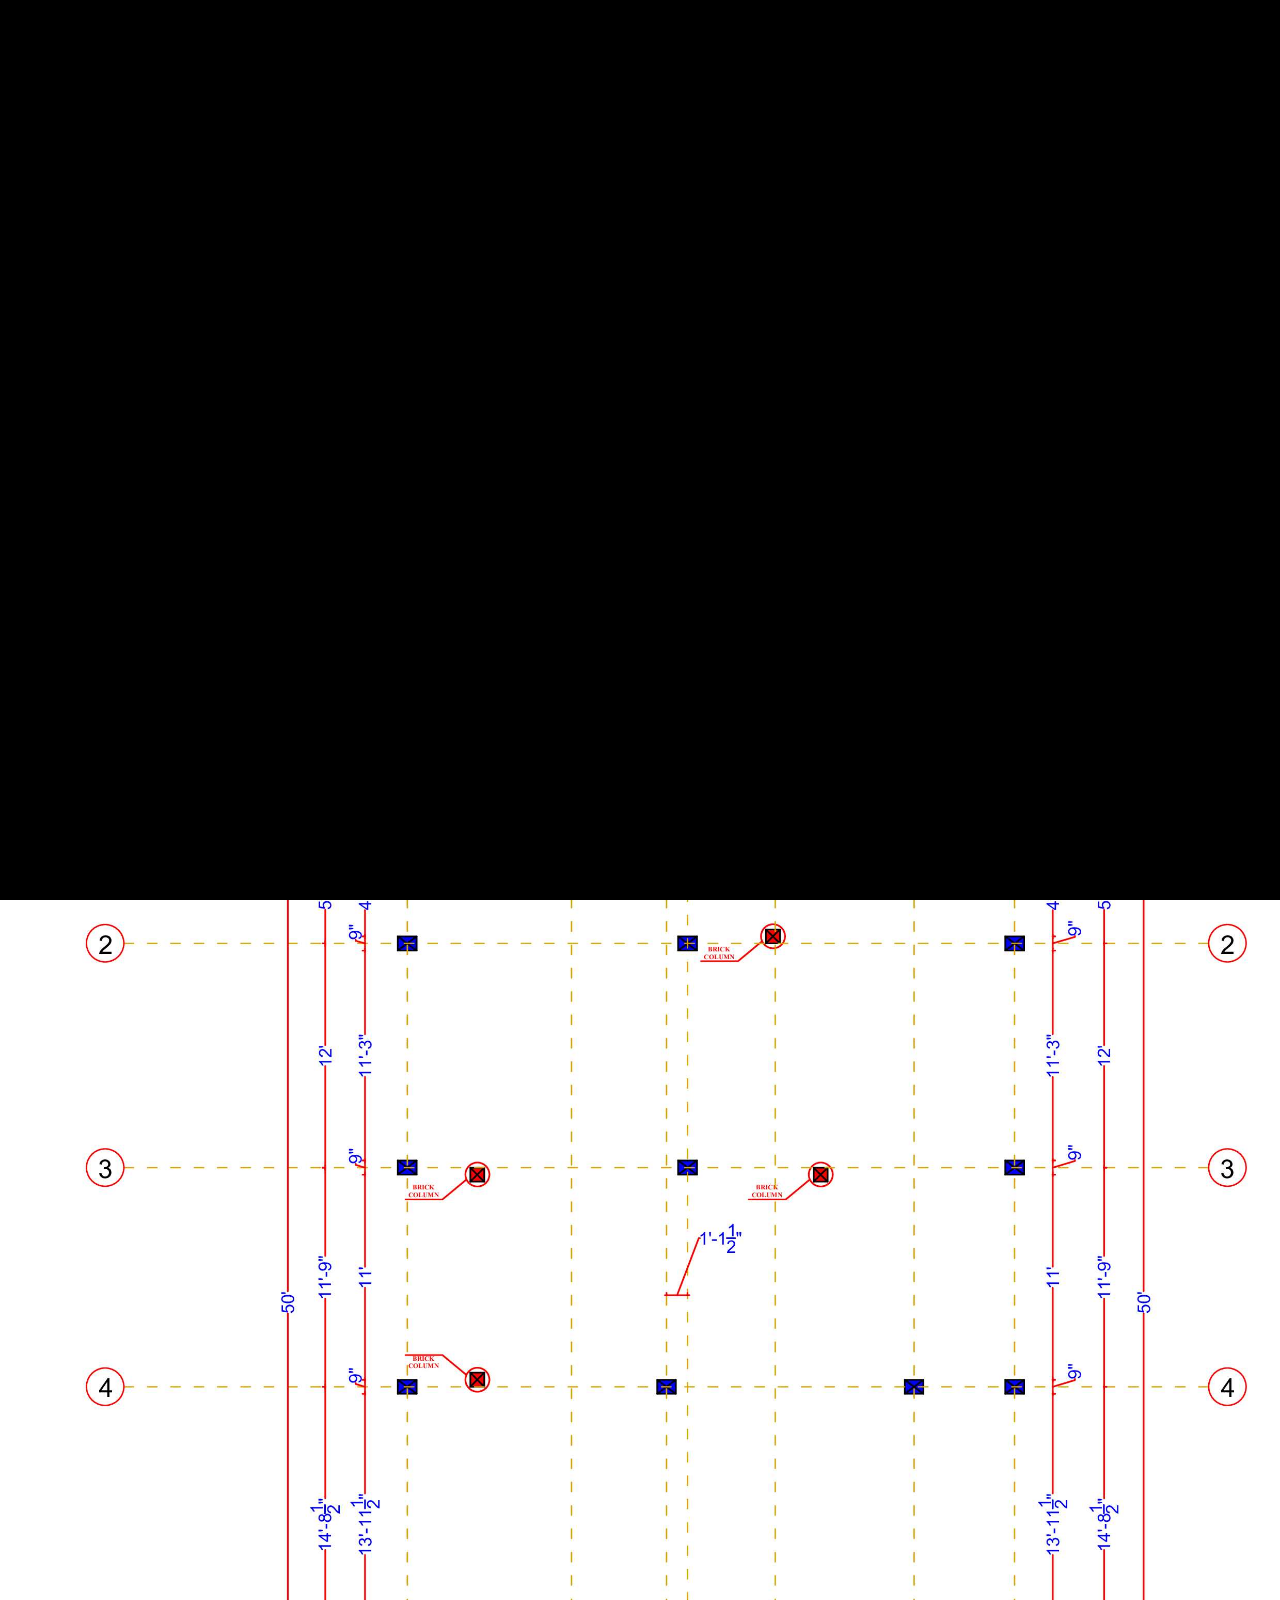
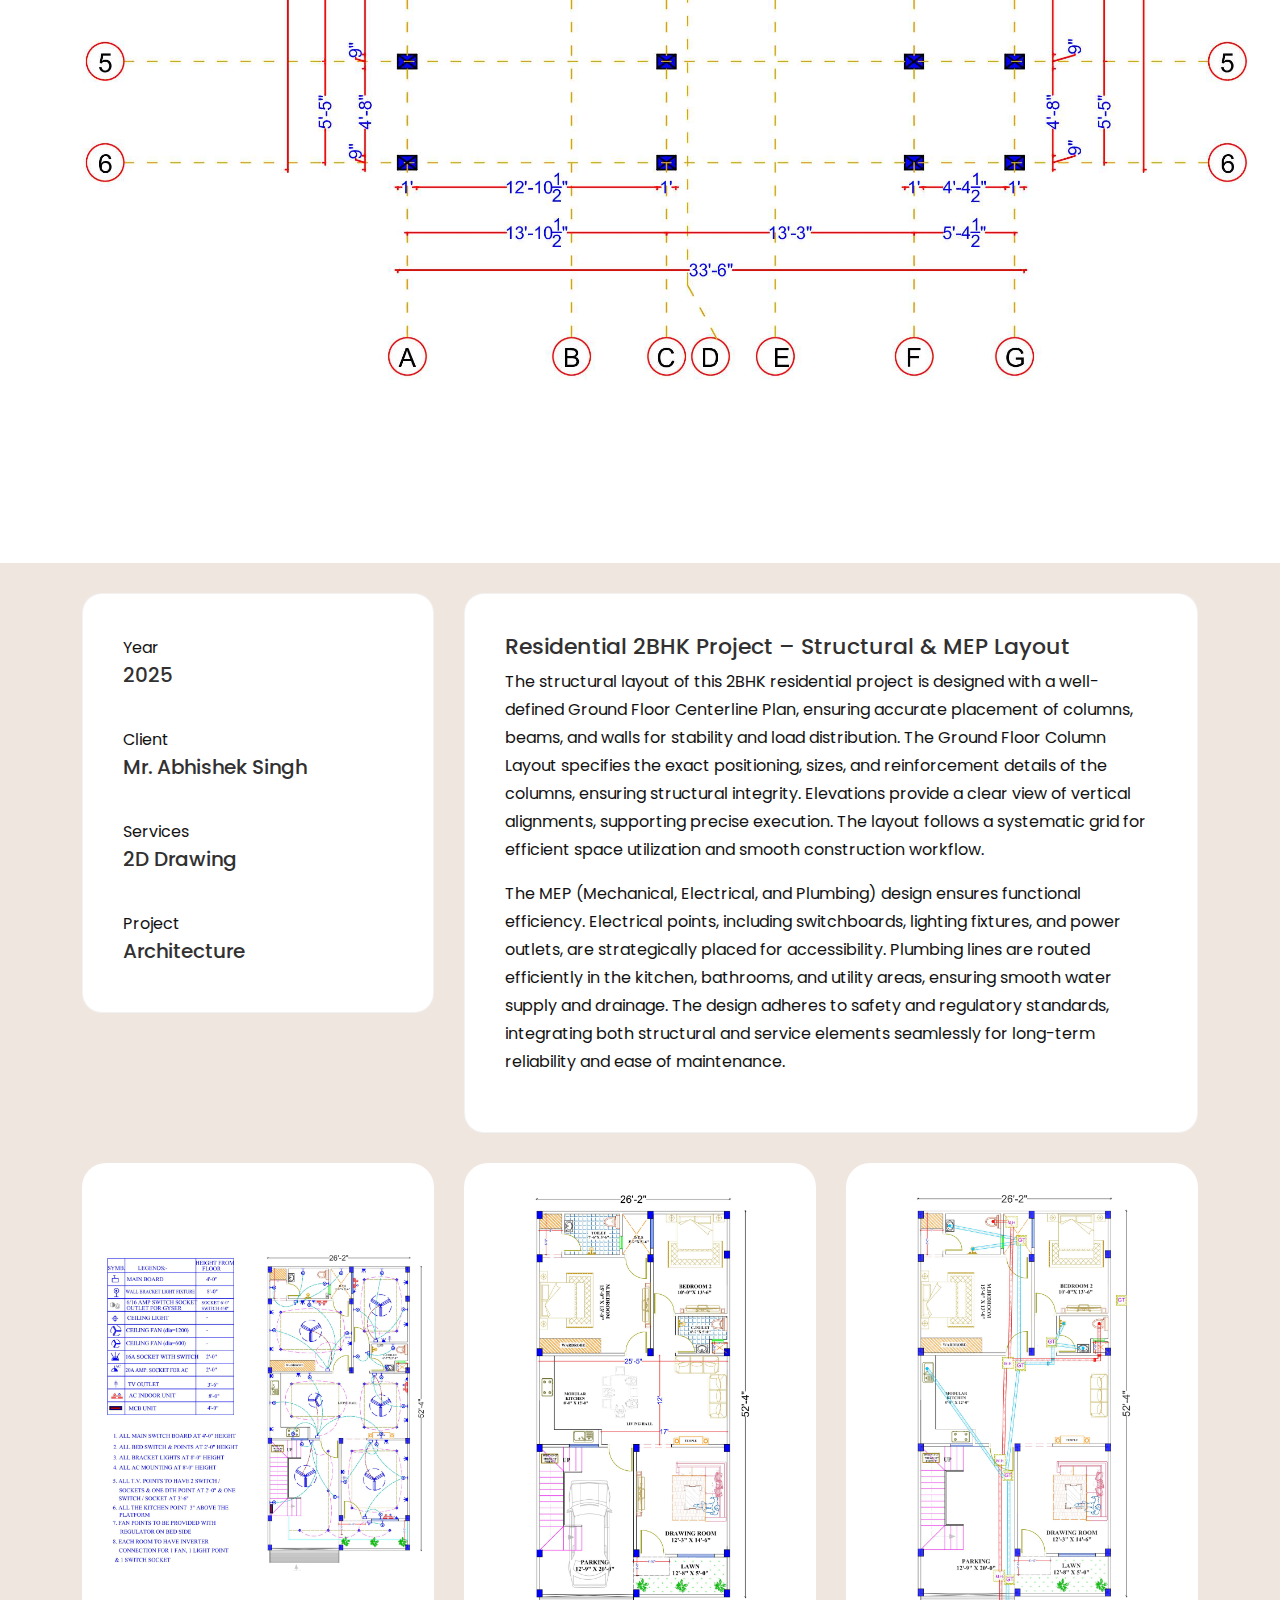
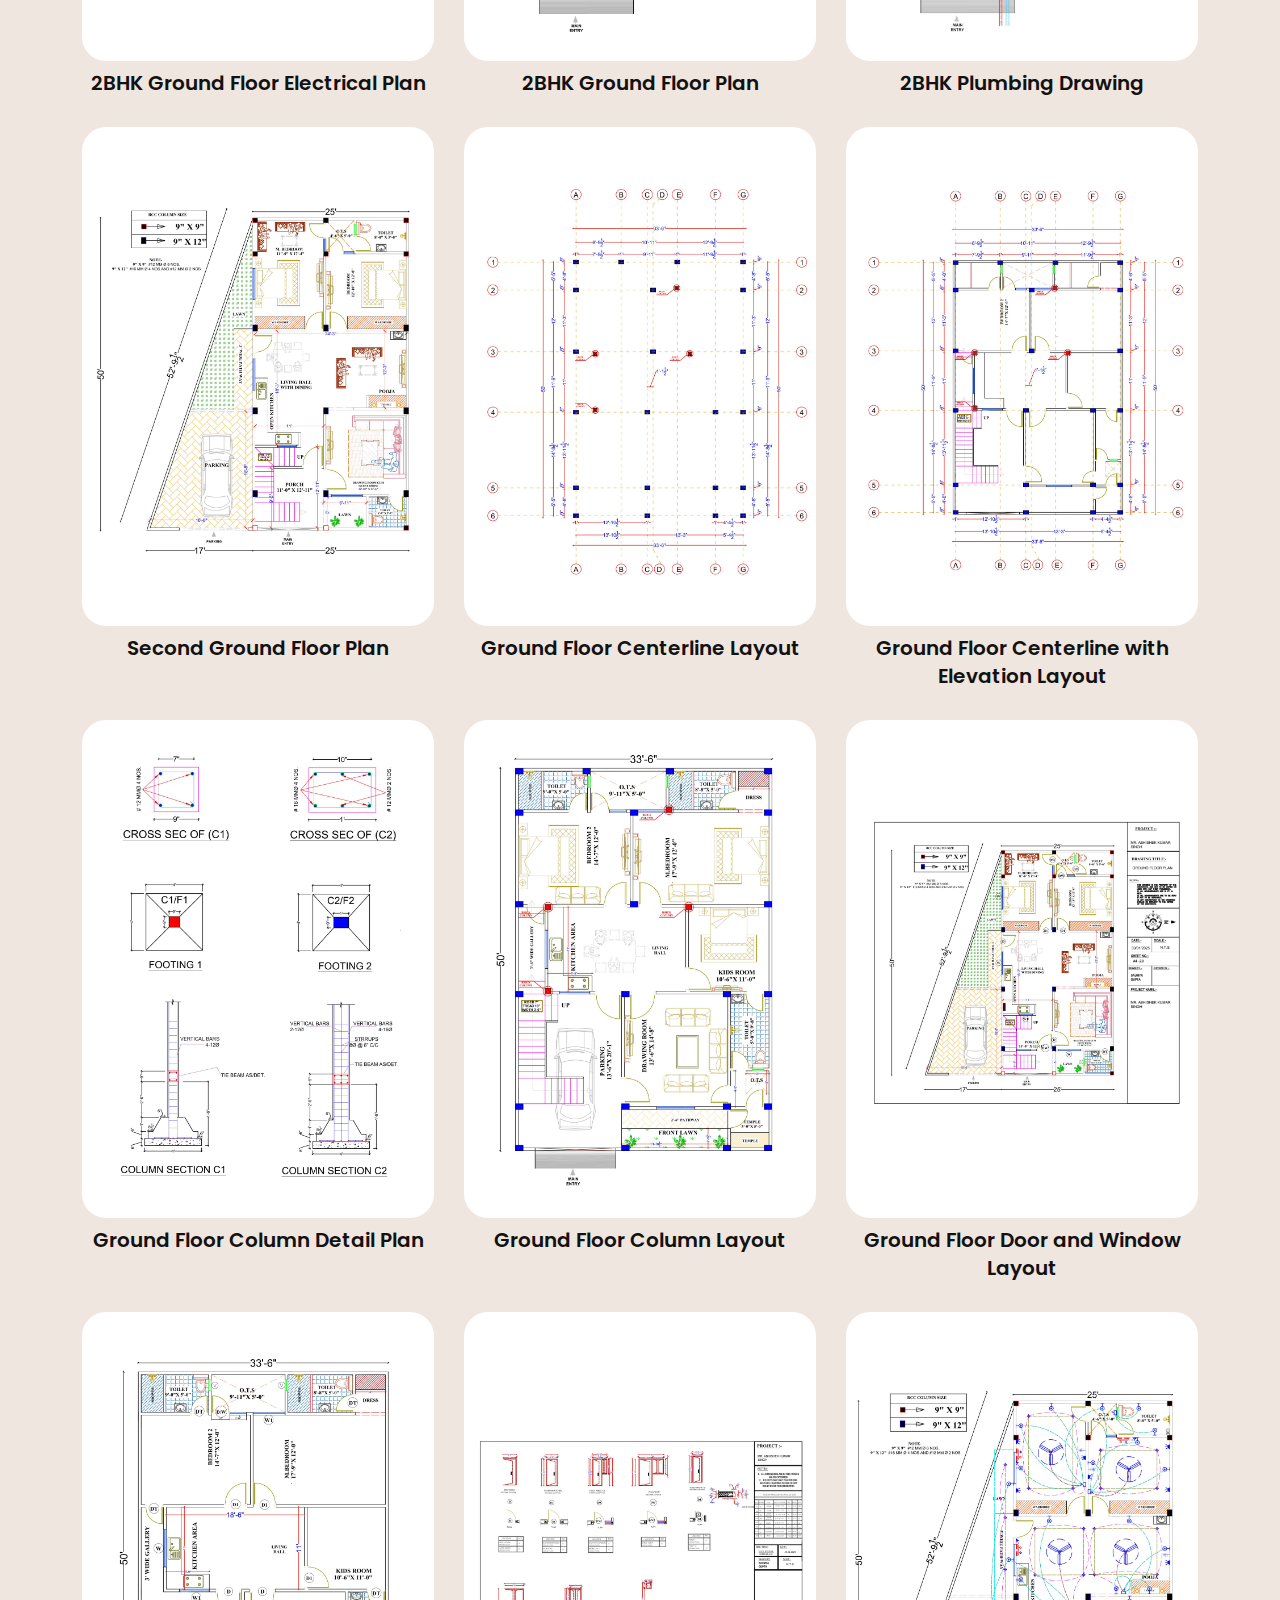
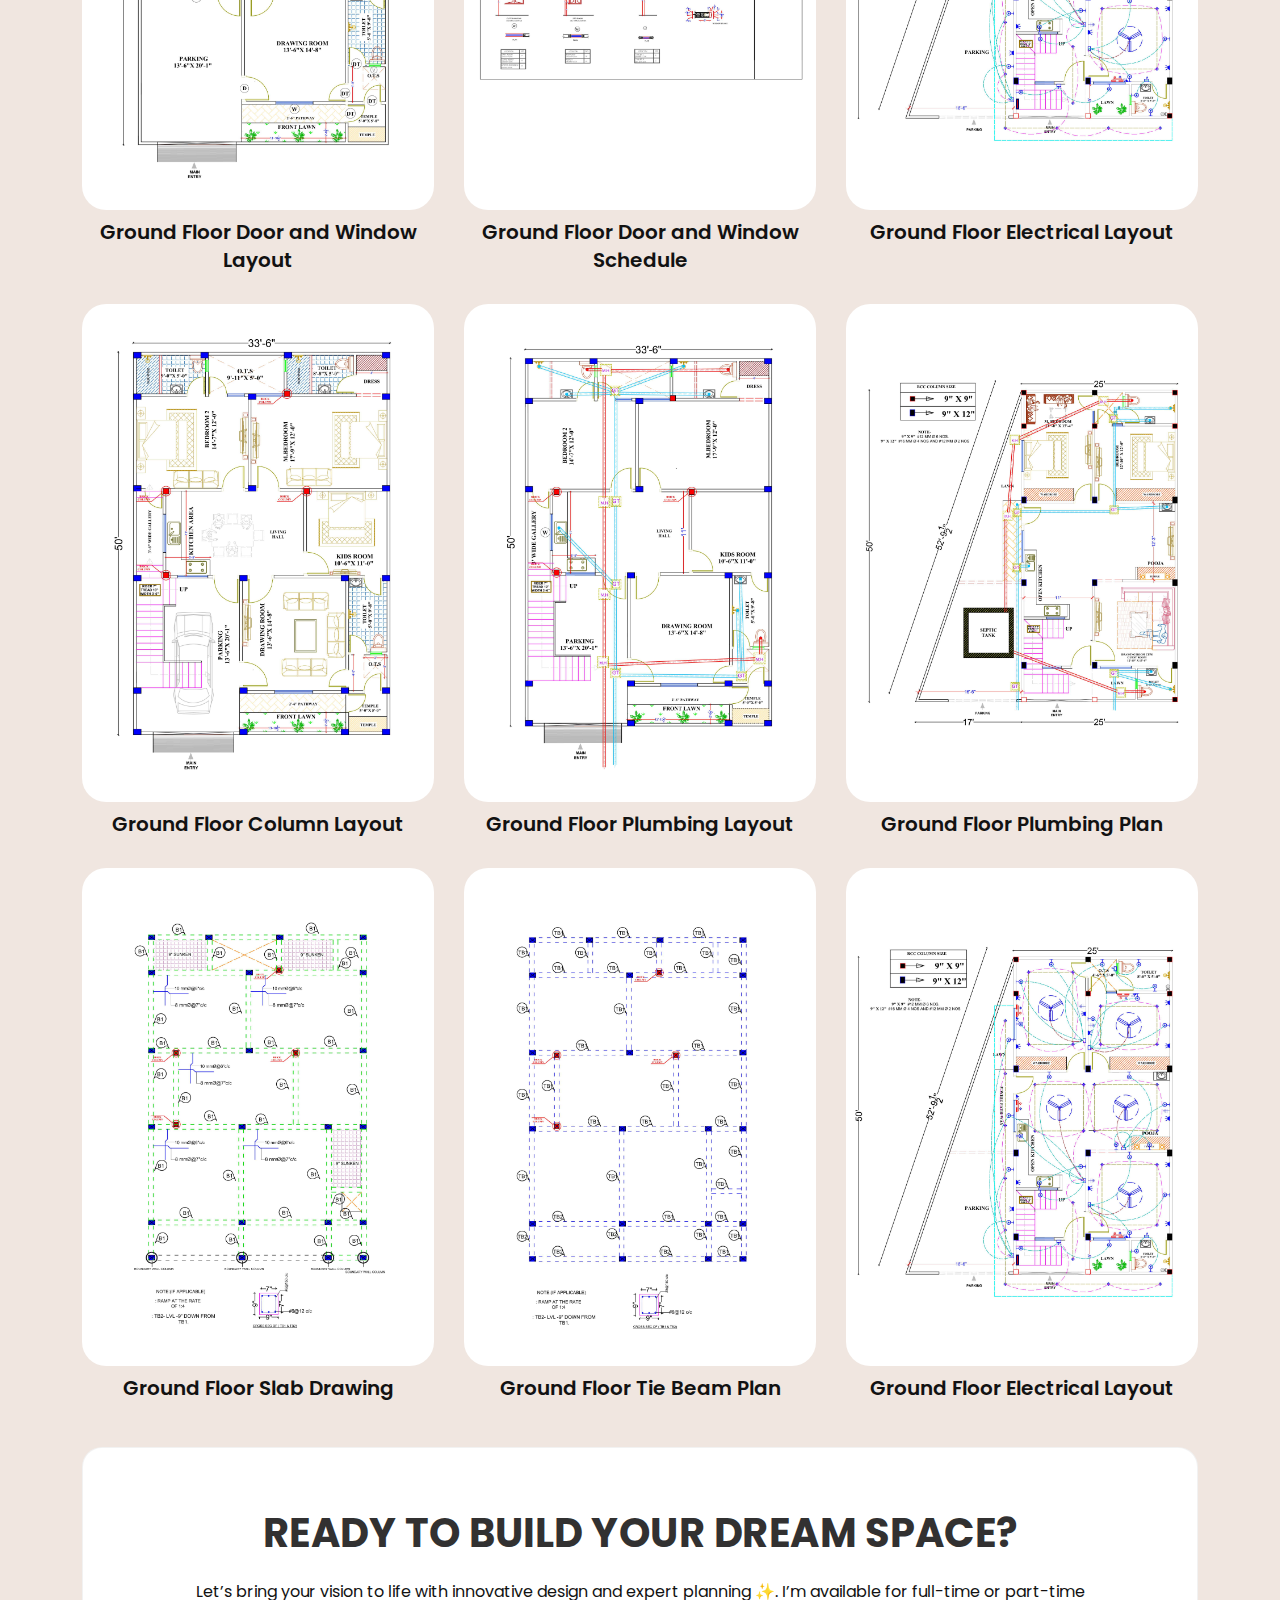
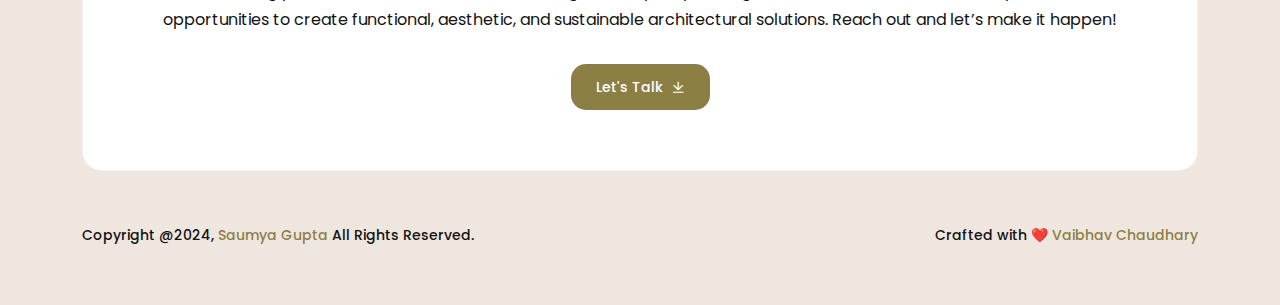
==== residential-2bhk.html @ 37f5a4ab "df" ====
<!DOCTYPE html>
<html lang="en">


<!-- Mirrored from wphtml.com/html/tf/Saumya Gupta/ by HTTrack Website Copier/3.x [XR&CO'2014], Mon, 09 Dec 2024 16:13:23 GMT -->

<head>
    <!-- META -->
    <meta charset="utf-8">
    <meta http-equiv="X-UA-Compatible" content="IE=edge">
    <meta name="viewport" content="width=device-width, initial-scale=1">
    <meta name="description" content="Saumya Gupta - Creative Portfolio Showcase Template">
    <meta name="keywords"
        content="personal, portfolio new, html, one page, bootstrap, new html template, design, creative, onepage, clean, modern">
    <meta name="author" content="Themesvila">
    <!-- PAGE TITLE -->
    <title>Saumya Gupta - Personal Portfolio</title>
    <!-- FAV ICON -->
    <link rel="apple-touch-icon" href="assets/images/favi.svg">
    <link rel="shortcut icon" type="image/png" href="assets/images/favi.svg">
    <!-- ALL GOOGLE FONTS -->
    <link rel="preconnect" href="https://fonts.googleapis.com/">
    <link rel="preconnect" href="https://fonts.gstatic.com/" crossorigin>
    <link
        href="https://fonts.googleapis.com/css2?family=Poppins:ital,wght@0,100;0,200;0,300;0,400;0,500;0,600;0,700;0,800;0,900;1,100;1,200;1,300;1,400;1,500;1,600;1,700;1,800;1,900&amp;display=swap"
        rel="stylesheet">
    <!-- BOOTSTRAP CSS -->
    <link rel="stylesheet" href="assets/css/bootstrap.min.css" />
    <!-- FONT AWESOME CSS -->
    <link rel="stylesheet" href="assets/fonts/remixicon.css" />
    <!-- MAGNIFIC CSS -->
    <link rel="stylesheet" href="assets/css/magnific-popup.css">
    <!-- NICE SELECT CSS -->
    <link rel="stylesheet" href="assets/css/nice-select.min.css" />
    <!-- ANIMATE CSS -->
    <link rel="stylesheet" href="assets/css/animate.min.css" />
    <!-- SLICK CSS -->
    <link rel="stylesheet" href="assets/css/slick.min.css" />
    <!-- SPACING CSS -->
    <link rel="stylesheet" href="assets/css/spacing.css" />
    <!-- MAIN STYLE CSS -->
    <link rel="stylesheet" href="assets/css/style.css" />
    <!-- RESPONSIVE CSS -->
    <link rel="stylesheet" href="assets/css/responsive.css">
    <!-- HTML5 shim and Respond.js IE8 support of HTML5 elements and media queries -->
    <!-- WARNING: Respond.js doesn't work if you view the page via file:// -->
    <!--[if lt IE 9]>
      <script src="https://oss.maxcdn.com/html5shiv/3.7.2/html5shiv.min.js"></script>
      <script src="https://oss.maxcdn.com/respond/1.4.2/respond.min.js"></script>
    <![endif]-->
</head>

<body>
    <!-- START PRELOADER AREA-->
    <div class="preloader">
        <svg viewbox="0 0 1000 1000" preserveaspectratio="none">
            <path id="preloaderSvg" d="M0,1005S175,995,500,995s500,5,500,5V0H0Z"></path>
        </svg>
        <div class="preloader-heading">
            <div class="load-text">
                <span>S</span>
                <span>a</span>
                <span>u</span>
                <span>m</span>
                <span>y</span>
                <span>a</span>
                <span></span>
                <span>G</span>
                <span>u</span>
                <span>p</span>
                <span>t</span>
                <span>a</span>
            </div>
        </div>
    </div>
    <!-- END PRELOADER AREA -->
    <!-- START MENU DESIGN AREA -->
    <header class="main-header">
        <div class="header-upper">
            <div class="container">
                <div class="header-inner d-flex align-items-center">
                    <!-- START LOGO DESIGN AREA -->
                    <div class="logo-outer">
                        <div class="logo">
                            <a href="index-2.html"><img src="assets/images/logo.png" alt="Logo" title="Logo" /></a>
                        </div>
                    </div>
                    <!-- / END LOGO DESIGN AREA -->
                    <!-- START NAV DESIGN AREA -->
                    <div class="nav-outer clearfix mx-auto">
                        <!-- Main Menu -->
                        <nav class="main-menu navbar-expand-lg">
                            <div class="navbar-header">
                                <div class="mobile-logo">
                                    <a href="index-2.html">
                                        <img src="assets/images/logo.png" alt="Logo" title="Logo" />
                                    </a>
                                </div>
                                <!-- Toggle Button -->
                                <button type="button" class="navbar-toggle" data-bs-toggle="collapse" data-bs-target=".navbar-collapse">
                                    <span class="icon-bar"></span>
                                    <span class="icon-bar"></span>
                                    <span class="icon-bar"></span>
                                </button>
                            </div>
                            <div class="navbar-collapse collapse">
                                <ul class="navigation onepage clearfix">
                                    <li><a class="nav-link-click" href="index-2.html#about">about</a></li>
                                    <li><a class="nav-link-click" href="index-2.html#service">services</a></li>
                                    <li><a class="nav-link-click" href="index-2.html#works">works</a></li>
                                    <li><a class="nav-link-click" href="index-2.html#pricing">Pricing</a></li>
                                    <li><a class="nav-link-click" href="index-2.html#blog">Blog</a></li>
                                    <li><a class="nav-link-click" href="index-2.html#contact">Contact</a></li>
                                </ul>
                            </div>
                        </nav>
                        <!-- / END NAV DESIGN AREA -->
                    </div>
                    <div class="menu-btns">
                        <a href="index-2.html#contact" class="theme-btn">Hire Me<i class="ri-shake-hands-line"></i></a>
                    </div>
                </div>
            </div>
        </div>
    </header>
    <!-- / END MENU DESIGN AREA -->
    <!-- START SINGLE PAGE DETAILS DESIGN AREA -->
    <div class="single-project-page-design">
        <div class="container">
            <div class="row">
                <div class="col-lg-12 text-center pb-30">
                    <h1>Residential Project (2BHK)</h1>
                        <p>2D Drawing - Saumya Gupta</p>
                </div>
            </div>
        </div>
        <div class="single-project-image">
            <img src="assets/images/project1/GF CENTERLINE LAYOUT.jpg" alt="image">
        </div>
        <div class="container pt-30">
            <div class="row">
                <div class="col-lg-4">
                    <!-- START SINGLE LEFT DESIGN AREA -->
                    <div class="single-project-page-left wow fadeInUp delay-0-2s">
                        <div class="single-info">
                            <p>Year</p>
                            <h3>2025</h3>
                        </div>
                        <div class="single-info">
                            <p>Client</p>
                            <h3>Mr. Abhishek Singh</h3>
                        </div>
                        <div class="single-info">
                            <p>Services</p>
                            <h3>2D Drawing</h3>
                        </div>
                        <div class="single-info">
                            <p>Project</p>
                            <h3>Architecture</h3>
                        </div>
                    </div>
                    <!-- / END SINGLE LEFT DESIGN AREA -->
                </div>
                <!-- START SINGLE RIGHT DESIGN AREA -->
                <div class="col-lg-8">
                    <div class="single-project-page-right wow fadeInUp delay-0-4s">
                        <h2>
                            Residential 2BHK Project – Structural & MEP Layout
                        </h2>
                        <p>The structural layout of this 2BHK residential project is designed with a well-defined Ground Floor Centerline Plan, ensuring accurate placement of columns, beams, and walls for stability and load distribution. The Ground Floor Column Layout specifies the exact positioning, sizes, and reinforcement details of the columns, ensuring structural integrity. Elevations provide a clear view of vertical alignments, supporting precise execution. The layout follows a systematic grid for efficient space utilization and smooth construction workflow.</p> 
                        <p>The MEP (Mechanical, Electrical, and Plumbing) design ensures functional efficiency. Electrical points, including switchboards, lighting fixtures, and power outlets, are strategically placed for accessibility. Plumbing lines are routed efficiently in the kitchen, bathrooms, and utility areas, ensuring smooth water supply and drainage. The design adheres to safety and regulatory standards, integrating both structural and service elements seamlessly for long-term reliability and ease of maintenance.</p> 
                    </div>
                </div>
                <!-- / END SINGLE RIGHT DESIGN AREA -->
            </div>
            <!-- START SINGLE PAGE GALLERY DESIGN AREA -->
            <div class="row pt-30">
                <div class="col-lg-6 col-xl-4 col-12">
                    <div class="single-image wow fadeInUp delay-0-2s">
                        <img src="assets/images/project1/2BHK GF ELECTRICAL PLAN.jpg" alt="gallery">
                        <p>2BHK Ground Floor Electrical Plan</p>
                    </div>
                </div>
                <div class="col-lg-6 col-xl-4 col-12">
                    <div class="single-image wow fadeInUp delay-0-4s">
                        <img src="assets/images/project1/2BHK GF PLAN.jpg" alt="gallery">
                        <p>2BHK Ground Floor Plan</p>
                    </div>
                </div>
                <div class="col-lg-6 col-xl-4 col-12">
                    <div class="single-image wow fadeInUp delay-0-6s">
                        <img src="assets/images/project1/2BHK PLUMBING DRW.jpg" alt="gallery">
                        <p>2BHK Plumbing Drawing</p>
                    </div>
                </div>
                <div class="col-lg-6 col-xl-4 col-12">
                    <div class="single-image wow fadeInUp delay-0-8s">
                        <img src="assets/images/project1/2ND GF PLAN.jpg" alt="gallery">
                        <p>Second Ground Floor Plan</p>
                    </div>
                </div>
                <div class="col-lg-6 col-xl-4 col-12">
                    <div class="single-image wow fadeInUp delay-0-2s">
                        <img src="assets/images/project1/GF CENTERLINE LAYOUT.jpg" alt="gallery">
                        <p>Ground Floor Centerline Layout</p>
                    </div>
                </div>
                <div class="col-lg-6 col-xl-4 col-12">
                    <div class="single-image wow fadeInUp delay-0-4s">
                        <img src="assets/images/project1/GF CENTRLN WITH ELEVATION LAYOUT.jpg" alt="gallery">
                        <p>Ground Floor Centerline with Elevation Layout</p>
                    </div>
                </div>
                <div class="col-lg-6 col-xl-4 col-12">
                    <div class="single-image wow fadeInUp delay-0-6s">
                        <img src="assets/images/project1/GF COLUMN DETAIL PLAN.jpg" alt="gallery">
                        <p>Ground Floor Column Detail Plan</p>
                    </div>
                </div>
                <div class="col-lg-6 col-xl-4 col-12">
                    <div class="single-image wow fadeInUp delay-0-8s">
                        <img src="assets/images/project1/GF COLUMN LAYOUT.jpg" alt="gallery">
                        <p>Ground Floor Column Layout</p>
                    </div>
                </div>
                <div class="col-lg-6 col-xl-4 col-12">
                    <div class="single-image wow fadeInUp delay-0-8s">
                        <img src="assets/images/project1/GF DW LAYOUT.jpg" alt="gallery">
                        <p>Ground Floor Door and Window Layout</p>
                    </div>
                </div>
                <div class="col-lg-6 col-xl-4 col-12">
                    <div class="single-image wow fadeInUp delay-0-2s">
                        <img src="assets/images/project1/GF- DW LAYOUT.jpg" alt="gallery">
                        <p>Ground Floor Door and Window Layout</p>
                    </div>
                </div>
                <div class="col-lg-6 col-xl-4 col-12">
                    <div class="single-image wow fadeInUp delay-0-4s">
                        <img src="assets/images/project1/GF DW SCHEDULE.jpg" alt="gallery">
                        <p>Ground Floor Door and Window Schedule</p>
                    </div>
                </div>
                <div class="col-lg-6 col-xl-4 col-12">
                    <div class="single-image wow fadeInUp delay-0-6s">
                        <img src="assets/images/project1/GF ELECTRIC.jpg" alt="gallery">
                        <p>Ground Floor Electrical Layout</p>
                    </div>
                </div>
                <div class="col-lg-6 col-xl-4 col-12">
                    <div class="single-image wow fadeInUp delay-0-8s">
                        <img src="assets/images/project1/GF COLUMN LAYOUT.jpg" alt="gallery">
                        <p>Ground Floor Column Layout</p>
                    </div>
                </div>
                <div class="col-lg-6 col-xl-4 col-12">
                    <div class="single-image wow fadeInUp delay-0-2s">
                        <img src="assets/images/project1/GF PLUMBING LAYOUT.jpg" alt="gallery">
                        <p>Ground Floor Plumbing Layout</p>
                    </div>
                </div>
                <div class="col-lg-6 col-xl-4 col-12">
                    <div class="single-image wow fadeInUp delay-0-4s">
                        <img src="assets/images/project1/GF PLUMBING PLAN.jpg" alt="gallery">
                        <p>Ground Floor Plumbing Plan</p>
                    </div>
                </div>
                <div class="col-lg-6 col-xl-4 col-12">
                    <div class="single-image wow fadeInUp delay-0-6s">
                        <img src="assets/images/project1/GF SLAB DRW.jpg" alt="gallery">
                        <p>Ground Floor Slab Drawing</p>
                    </div>
                </div>
                <div class="col-lg-6 col-xl-4 col-12">
                    <div class="single-image wow fadeInUp delay-0-8s">
                        <img src="assets/images/project1/GF TIE BEAM PLAN.jpg" alt="gallery">
                        <p>Ground Floor Tie Beam Plan</p>
                    </div>
                </div>
                <div class="col-lg-6 col-xl-4 col-12">
                    <div class="single-image wow fadeInUp delay-0-8s">
                        <img src="assets/images/project1/GF ELECTRIC.jpg" alt="gallery">
                        <p>Ground Floor Electrical Layout</p>
                    </div>
                </div>
            </div>
            
            <!--  / END SINGLE PAGE GALLERY DESIGN AREA -->
        </div>
    </div>
    <!-- / END SINGLE PAGE DETAILS DESIGN AREA -->
    <!-- START CALL TO ACTION DESIGN AREA -->
    <section class="call-to-action-area">
        <div class="container">
            <div class="row">
                <!-- START ABOUT TEXT DESIGN AREA -->
                <div class="col-lg-12">
                    <div class="about-content-part call-to-action-part wow fadeInUp delay-0-2s text-center">
                        <h2>Ready to Build Your Dream Space?</h2>
                        <p>Let’s bring your vision to life with innovative design and expert planning ✨. I’m available for full-time or part-time opportunities to create functional, aesthetic, and sustainable architectural solutions. Reach out and let’s make it happen!
                        </p>
                        <div class="hero-btns">
                            <a href="contact.html" class="theme-btn">Let's Talk <i class="ri-download-line"></i></a>
                        </div>
                    </div>
                </div>
                <!-- / END ABOUT TEXT DESIGN AREA -->
            </div>
        </div>
    </section>
    <!--  // END CALL TO ACTION DESIGN AREA -->
    <!-- START FOOTER DESIGN AREA -->
    <footer class="main-footer">
        <div class="footer-bottom pt-50 pb-40">
            <div class="container">
                <div class="row">
                    <div class="col-lg-6">
                        <div class="copyright-text">
                            <p>
                                Copyright @2024, <a href="#">Saumya Gupta</a> All
                                Rights Reserved.
                            </p>
                        </div>
                    </div>
                    <div class="col-lg-6">
                        <div class="copyright-text extra-copyright">
                            <p>
                                Crafted with ❤️ <a href="https://vaibhavdevpro.github.io/">Vaibhav Chaudhary</a>
                            </p>
                        </div>
                    </div>
                </div>
            </div>
        </div>
    </footer>
    <!-- / END FOOTER DESIGN AREA -->
    <!-- START SCROOL UP DESIGN AREA -->
    <div class="progress-wrap cursor-pointer">
        <i class="ri-arrow-up-double-line"></i>
        <svg class="progress-circle svg-content" width="100%" height="100%" viewBox="-1 -1 102 102">
            <path d="M50,1 a49,49 0 0,1 0,98 a49,49 0 0,1 0,-98" />
        </svg>
    </div>
    <!-- / END SCROOL UP DESIGN AREA -->
    <!-- JQUERY JS -->
    <script src="assets/js/jquery-3.7.1.min.js"></script>
    <!-- BOOTSTRAP JS-->
    <script src="assets/js/bootstrap.min.js"></script>
    <!-- APPEAR JS -->
    <script src="assets/js/appear.min.js"></script>
    <!-- GSAP JS -->
    <script src="assets/js/gsap.min.js"></script>
    <!-- MAGNIFICANT JS -->
    <script src="assets/js/jquery.magnific-popup.min.js"></script>
    <!-- SLICK JS-->
    <script src="assets/js/slick.min.js"></script>
    <!-- NICE SELECT JS-->
    <script src="assets/js/jquery.nice-select.min.js"></script>
    <!-- IMAGE LOADER JS-->
    <script src="assets/js/imagesloaded.pkgd.min.js"></script>
    <!-- ISOTOPE JS-->
    <script src="assets/js/isotope.pkgd.min.js"></script>
    <!--  WOW ANIMATION JS-->
    <script src="assets/js/wow.min.js"></script>
    <!-- SCRIPT JS-->
    <script src="assets/js/script.js"></script>
</body>


<!-- Mirrored from wphtml.com/html/tf/dorbesh/single-project.html by HTTrack Website Copier/3.x [XR&CO'2014], Mon, 09 Dec 2024 16:14:00 GMT -->
</html>
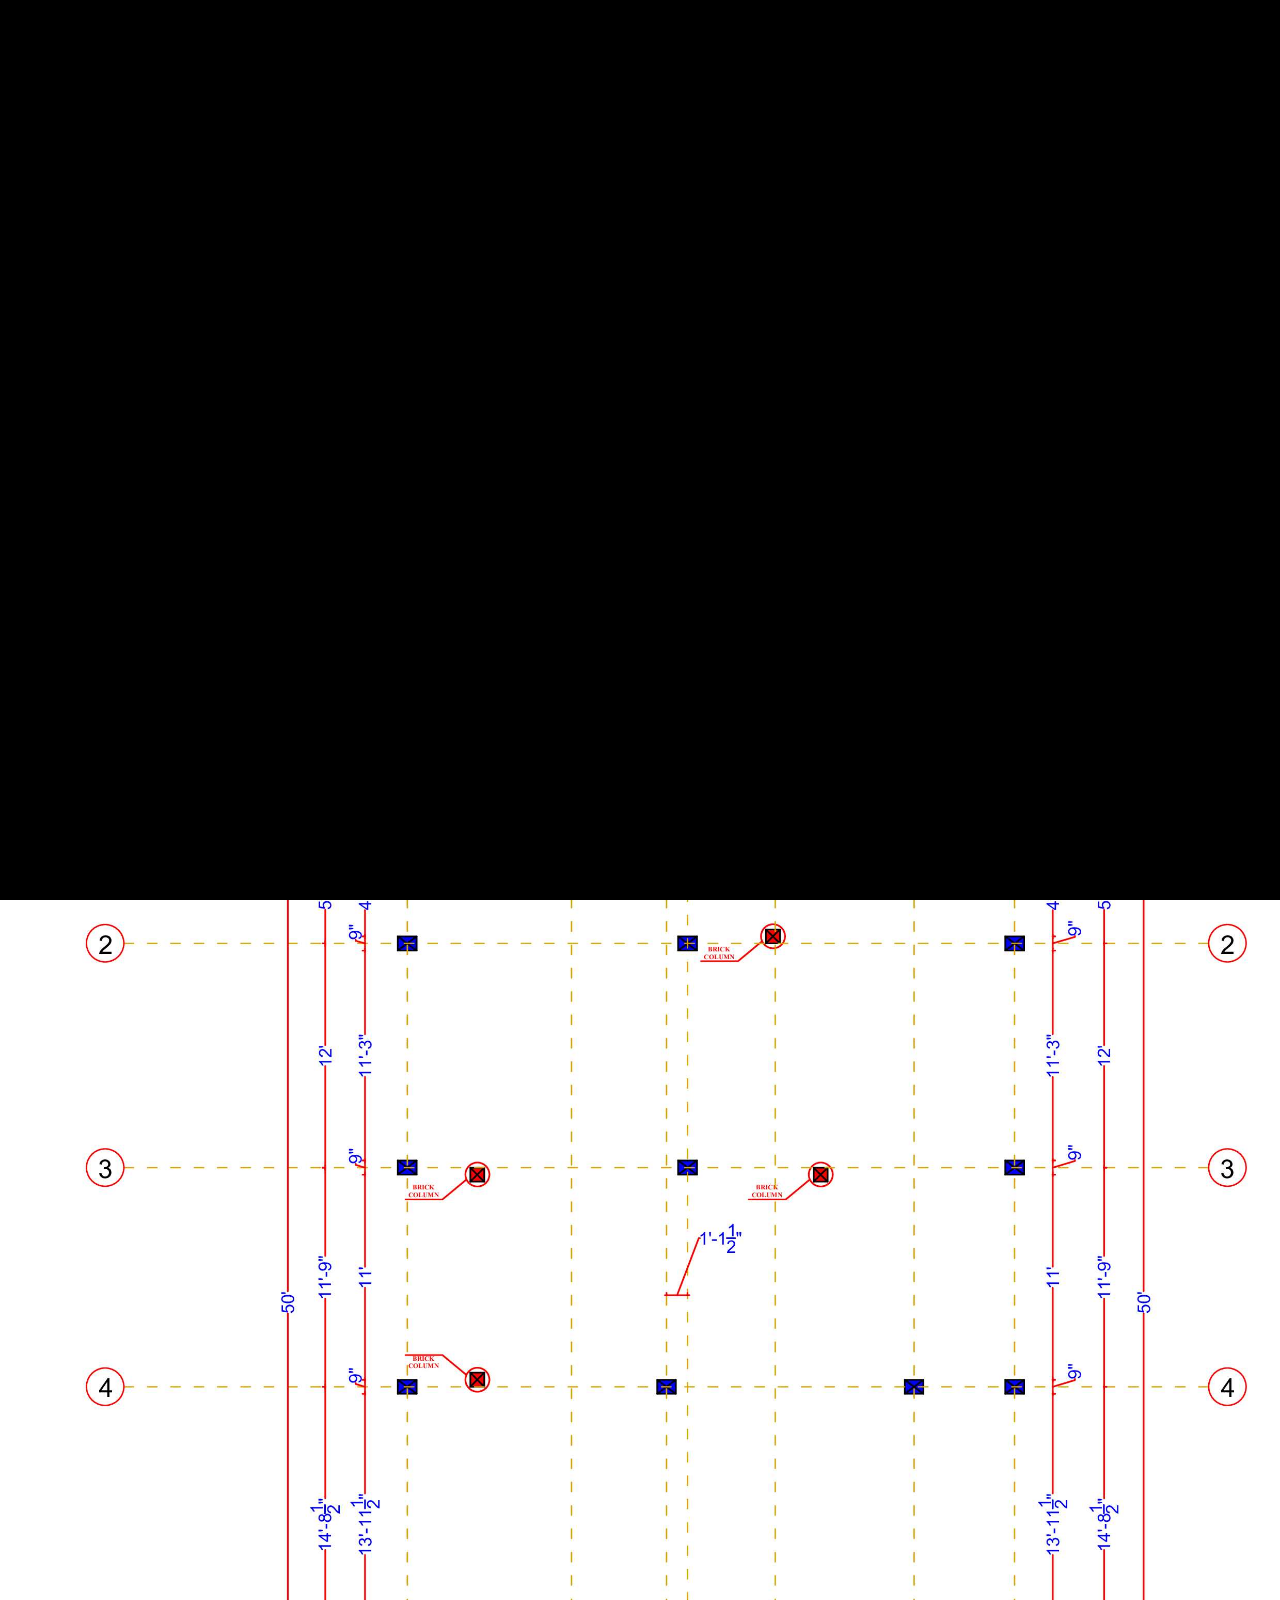
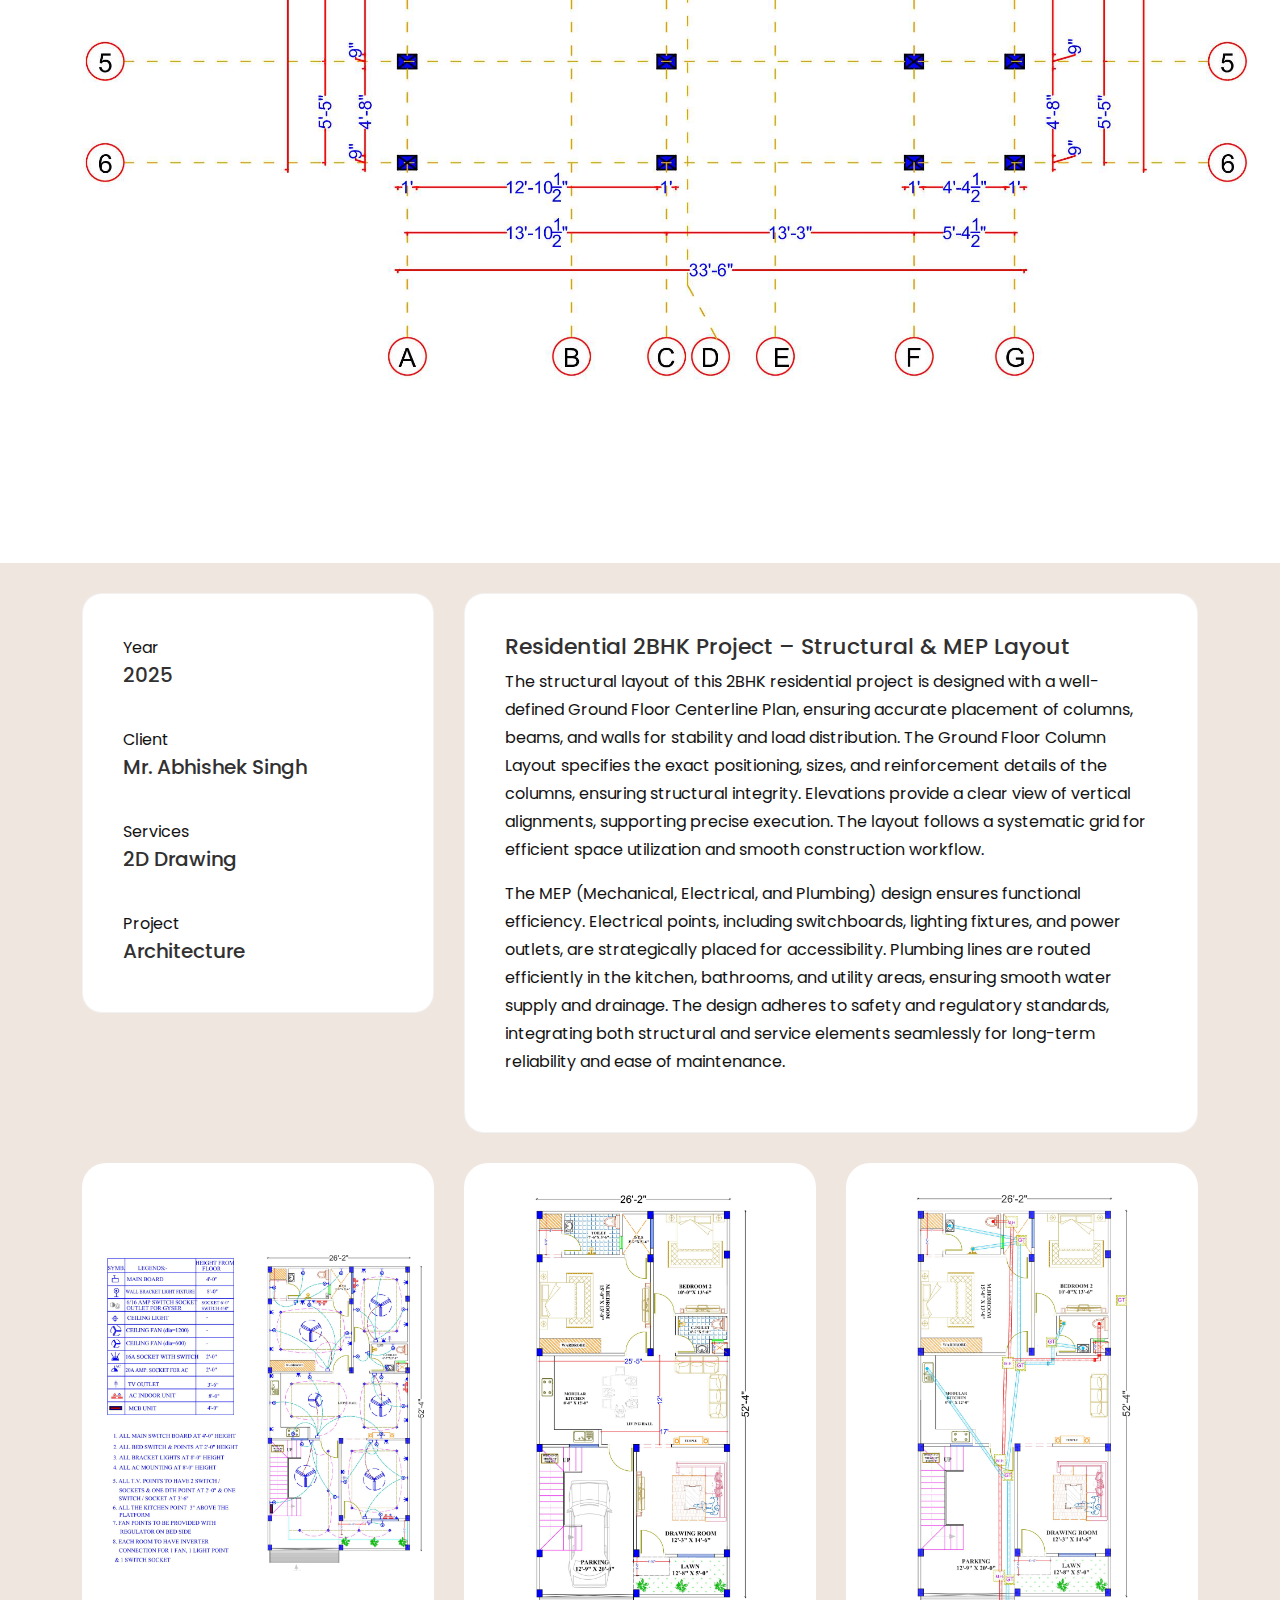
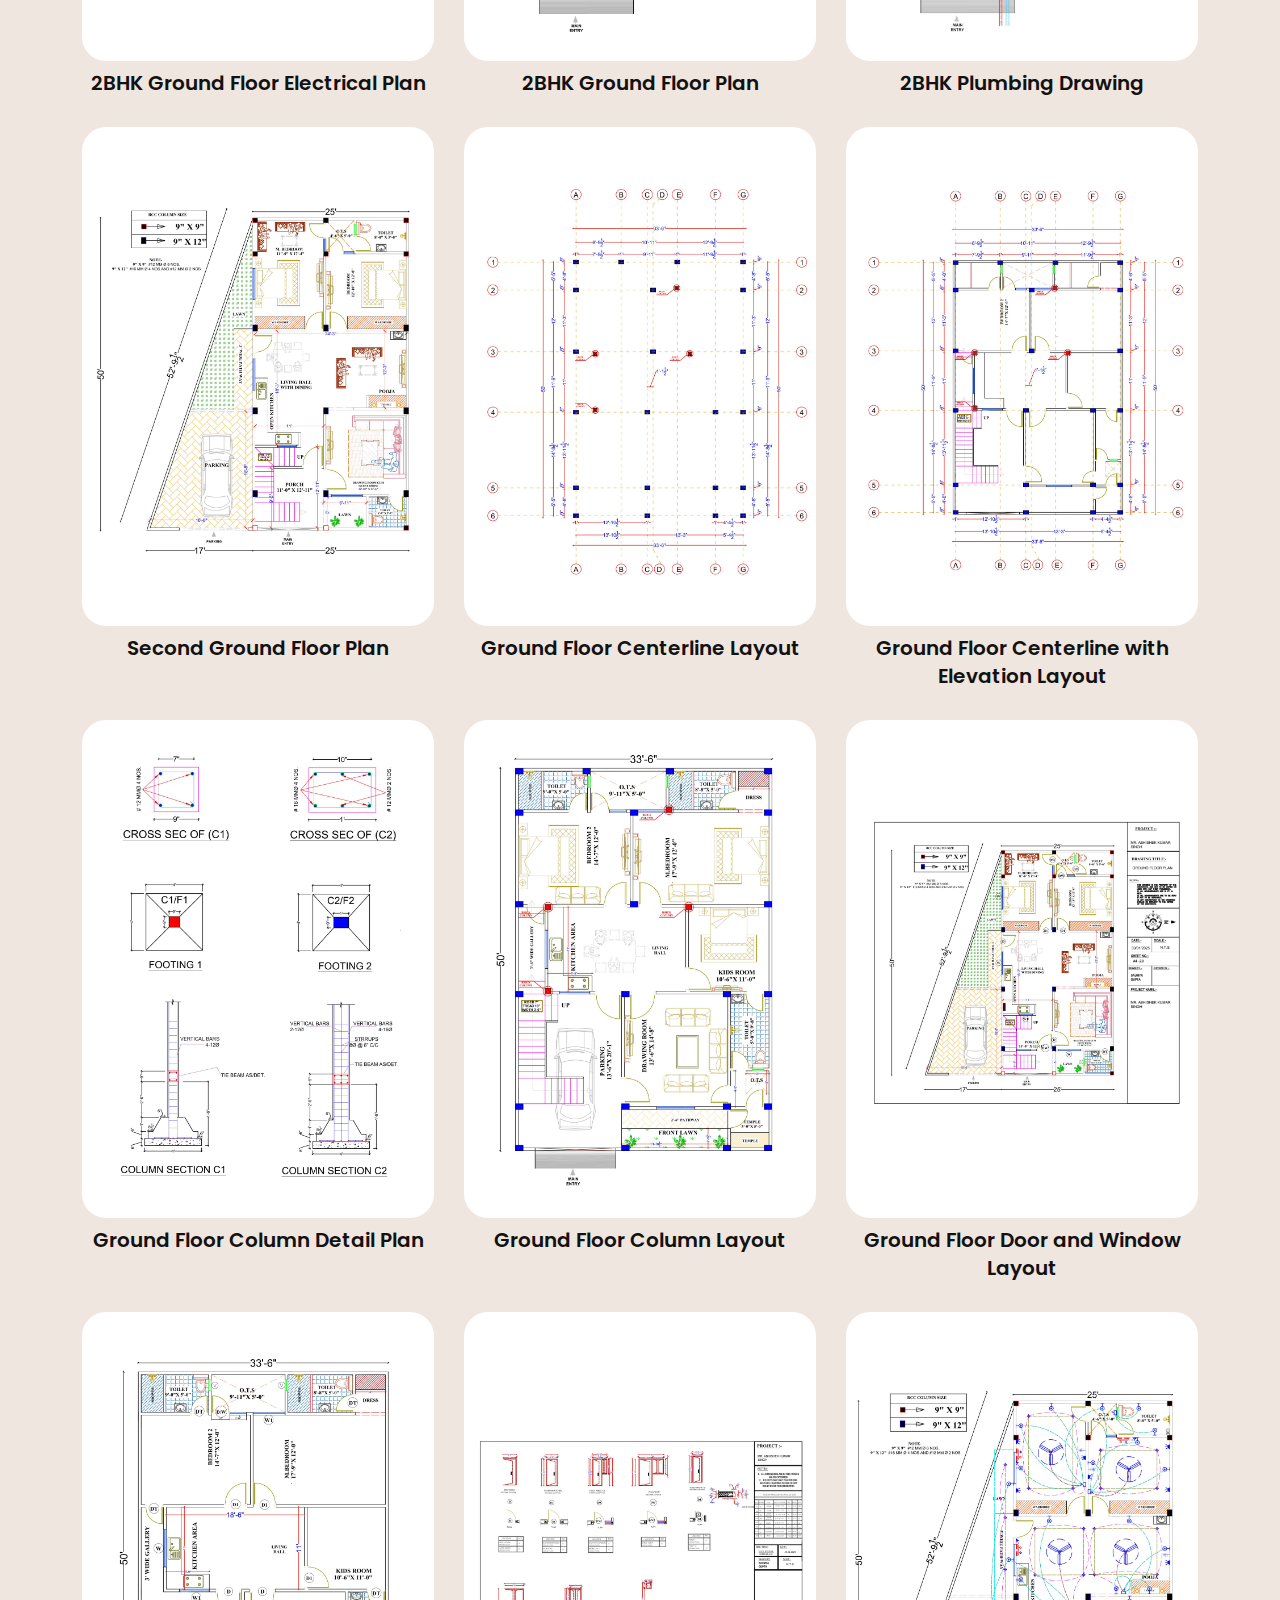
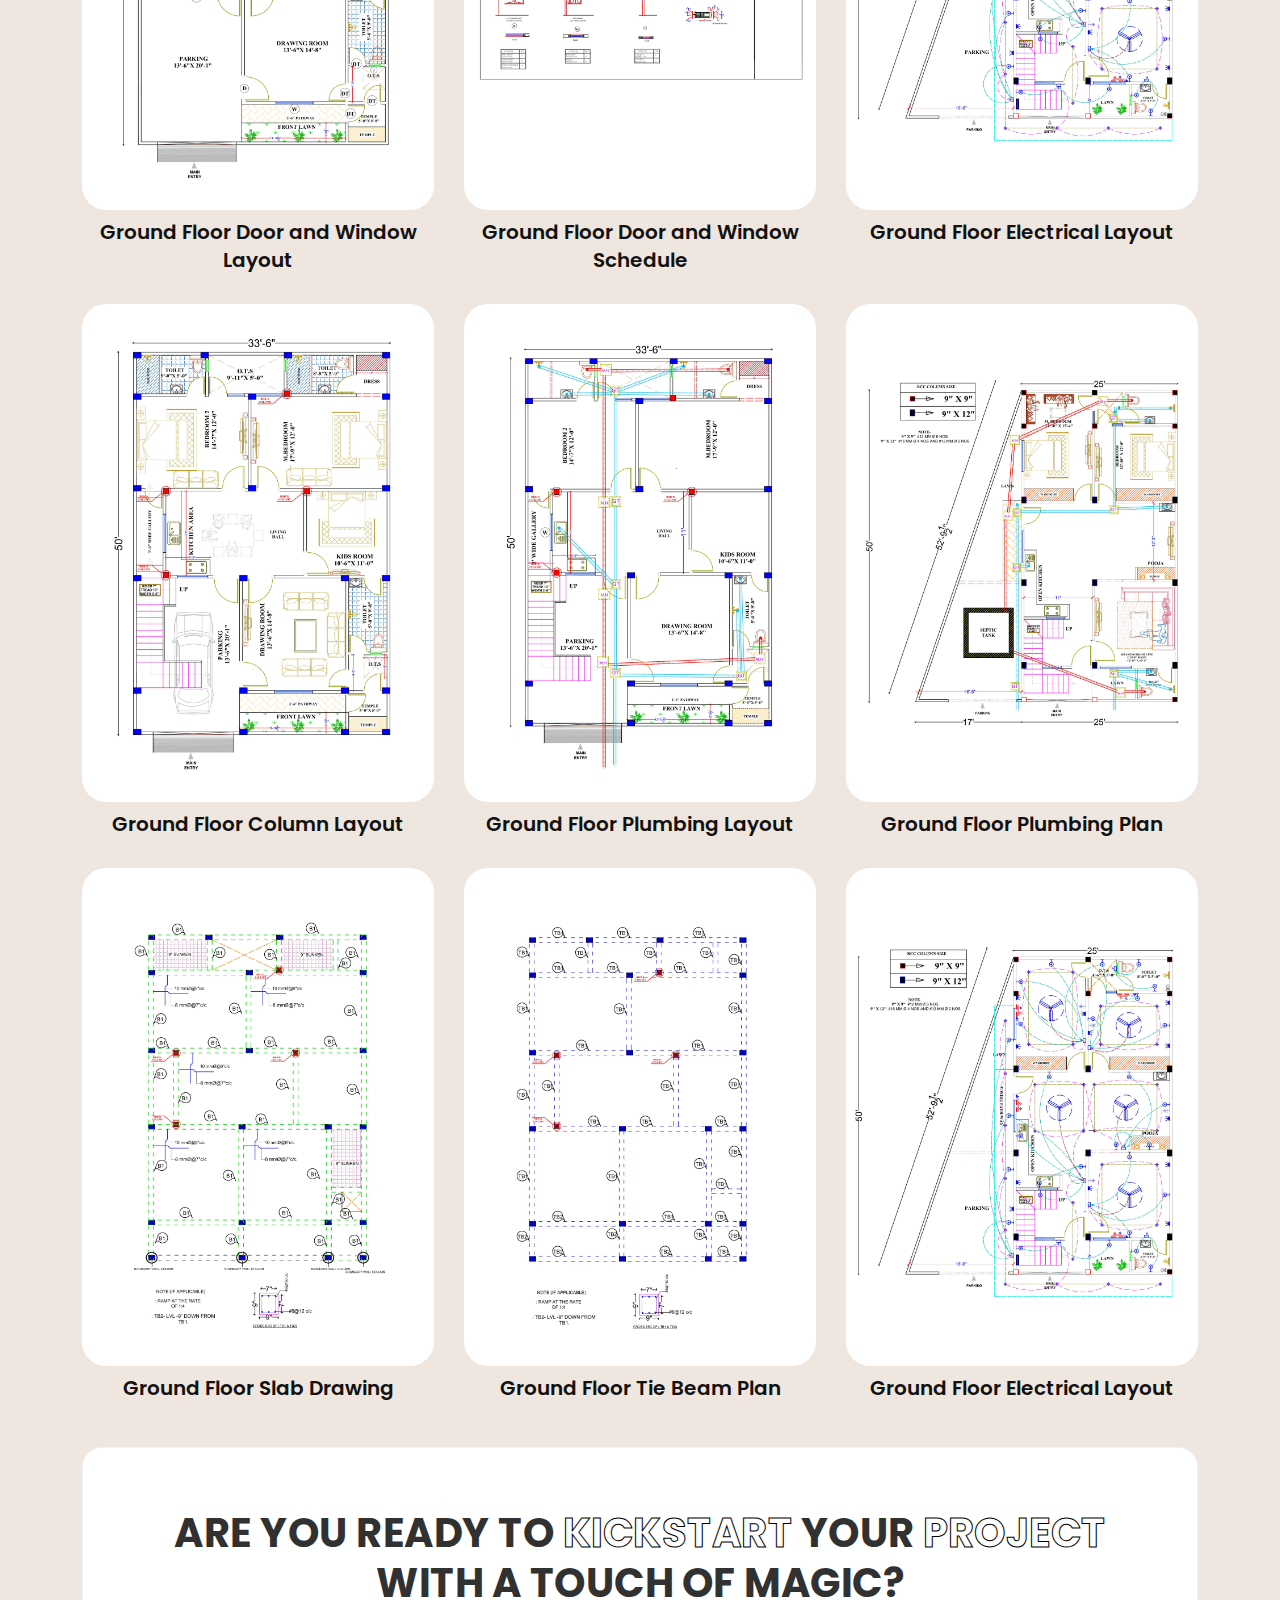
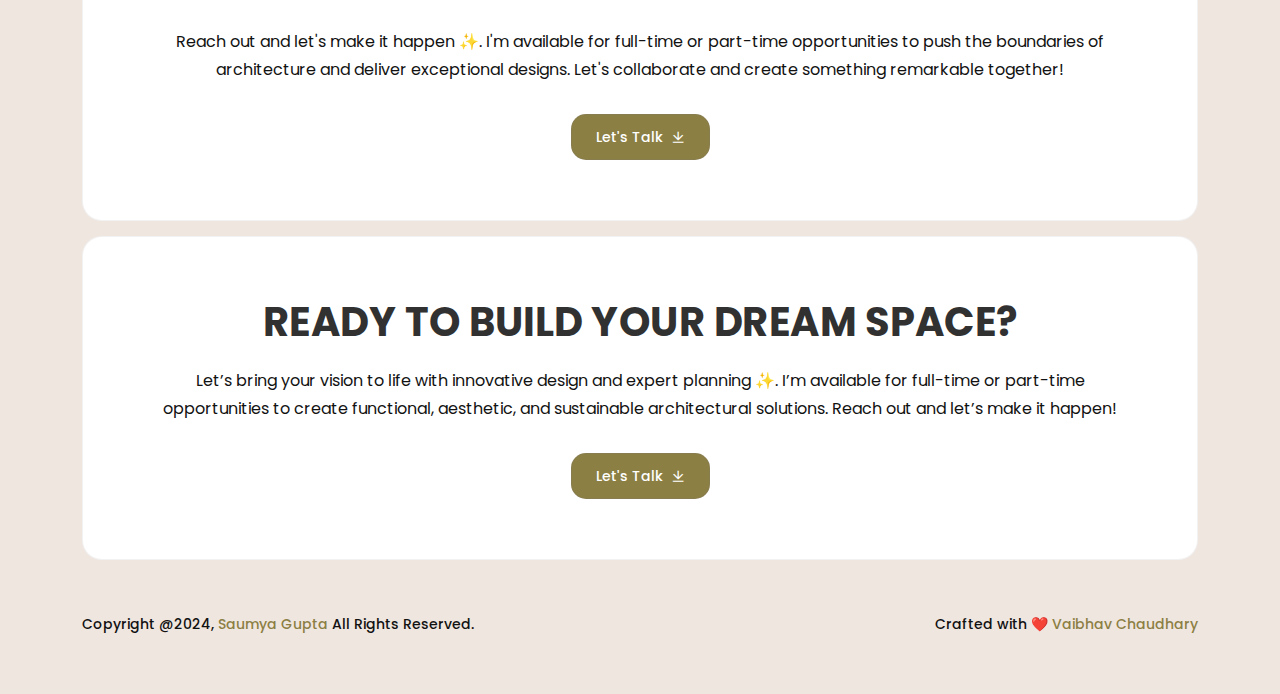
==== commit cd2a58a3: "project1" ====
--- a/residential-2bhk.html
+++ b/residential-2bhk.html
@@ -82,7 +82,8 @@
                     <!-- START LOGO DESIGN AREA -->
                     <div class="logo-outer">
                         <div class="logo">
-                            <a href="index-2.html"><img src="assets/images/logo.png" alt="Logo" title="Logo" /></a>
+                            <!-- <a href="index-2.html"><img src="assets/images/logo.png" alt="Logo" title="Logo" /></a> -->
+                            <a href="#">Saumya Gupta</a>
                         </div>
                     </div>
                     <!-- / END LOGO DESIGN AREA -->
@@ -97,7 +98,8 @@
                                     </a>
                                 </div>
                                 <!-- Toggle Button -->
-                                <button type="button" class="navbar-toggle" data-bs-toggle="collapse" data-bs-target=".navbar-collapse">
+                                <button type="button" class="navbar-toggle" data-bs-toggle="collapse"
+                                    data-bs-target=".navbar-collapse">
                                     <span class="icon-bar"></span>
                                     <span class="icon-bar"></span>
                                     <span class="icon-bar"></span>
@@ -105,19 +107,19 @@
                             </div>
                             <div class="navbar-collapse collapse">
                                 <ul class="navigation onepage clearfix">
-                                    <li><a class="nav-link-click" href="index-2.html#about">about</a></li>
-                                    <li><a class="nav-link-click" href="index-2.html#service">services</a></li>
-                                    <li><a class="nav-link-click" href="index-2.html#works">works</a></li>
-                                    <li><a class="nav-link-click" href="index-2.html#pricing">Pricing</a></li>
-                                    <li><a class="nav-link-click" href="index-2.html#blog">Blog</a></li>
-                                    <li><a class="nav-link-click" href="index-2.html#contact">Contact</a></li>
+                                    <li><a class="nav-link-click" href="#about">about</a></li>
+                                    <li><a class="nav-link-click" href="#service">services</a></li>
+                                    <li><a class="nav-link-click" href="#works">works</a></li>
+                                    <li><a class="nav-link-click" href="#pricing">Pricing</a></li>
+                                    <li><a class="nav-link-click" href="#blog">Blog</a></li>
+                                    <li><a class="nav-link-click" href="#contact">Contact</a></li>
                                 </ul>
                             </div>
                         </nav>
                         <!-- / END NAV DESIGN AREA -->
                     </div>
                     <div class="menu-btns">
-                        <a href="index-2.html#contact" class="theme-btn">Hire Me<i class="ri-shake-hands-line"></i></a>
+                        <a href="#contact" class="theme-btn">Hire Me<i class="ri-shake-hands-line"></i></a>
                     </div>
                 </div>
             </div>
@@ -130,7 +132,7 @@
             <div class="row">
                 <div class="col-lg-12 text-center pb-30">
                     <h1>Residential Project (2BHK)</h1>
-                        <p>2D Drawing - Saumya Gupta</p>
+                    <p>2D Drawing - Saumya Gupta</p>
                 </div>
             </div>
         </div>
@@ -167,8 +169,19 @@
                         <h2>
                             Residential 2BHK Project – Structural & MEP Layout
                         </h2>
-                        <p>The structural layout of this 2BHK residential project is designed with a well-defined Ground Floor Centerline Plan, ensuring accurate placement of columns, beams, and walls for stability and load distribution. The Ground Floor Column Layout specifies the exact positioning, sizes, and reinforcement details of the columns, ensuring structural integrity. Elevations provide a clear view of vertical alignments, supporting precise execution. The layout follows a systematic grid for efficient space utilization and smooth construction workflow.</p> 
-                        <p>The MEP (Mechanical, Electrical, and Plumbing) design ensures functional efficiency. Electrical points, including switchboards, lighting fixtures, and power outlets, are strategically placed for accessibility. Plumbing lines are routed efficiently in the kitchen, bathrooms, and utility areas, ensuring smooth water supply and drainage. The design adheres to safety and regulatory standards, integrating both structural and service elements seamlessly for long-term reliability and ease of maintenance.</p> 
+                        <p>The structural layout of this 2BHK residential project is designed with a well-defined Ground
+                            Floor Centerline Plan, ensuring accurate placement of columns, beams, and walls for
+                            stability and load distribution. The Ground Floor Column Layout specifies the exact
+                            positioning, sizes, and reinforcement details of the columns, ensuring structural integrity.
+                            Elevations provide a clear view of vertical alignments, supporting precise execution. The
+                            layout follows a systematic grid for efficient space utilization and smooth construction
+                            workflow.</p>
+                        <p>The MEP (Mechanical, Electrical, and Plumbing) design ensures functional efficiency.
+                            Electrical points, including switchboards, lighting fixtures, and power outlets, are
+                            strategically placed for accessibility. Plumbing lines are routed efficiently in the
+                            kitchen, bathrooms, and utility areas, ensuring smooth water supply and drainage. The design
+                            adheres to safety and regulatory standards, integrating both structural and service elements
+                            seamlessly for long-term reliability and ease of maintenance.</p>
                     </div>
                 </div>
                 <!-- / END SINGLE RIGHT DESIGN AREA -->
@@ -284,11 +297,34 @@
                     </div>
                 </div>
             </div>
-            
+
             <!--  / END SINGLE PAGE GALLERY DESIGN AREA -->
         </div>
     </div>
     <!-- / END SINGLE PAGE DETAILS DESIGN AREA -->
+         <!-- START CALL TO ACTION DESIGN AREA -->
+    <section class="call-to-action-area">
+        <div class="container">
+            <div class="row">
+                <!-- START ABOUT TEXT DESIGN AREA -->
+                <div class="col-lg-12">
+                    <div class="call-to-action-part wow fadeInUp delay-0-2s text-center">
+                        <h2>Are You Ready to <span>kickstart</span> your <span>project</span> with a touch of magic?
+                        </h2>
+                        <p>Reach out and let's make it happen ✨. I'm available for full-time or part-time opportunities
+                            to push the boundaries of architecture and deliver exceptional designs. Let's collaborate
+                            and
+                            create something remarkable together!</p>
+                        <div class="hero-btns">
+                            <a href="#contact" class="theme-btn">Let's Talk <i class="ri-download-line"></i></a>
+                        </div>
+                    </div>
+                </div>
+                <!-- / END ABOUT TEXT DESIGN AREA -->
+            </div>
+        </div>
+    </section>
+    <!--  // END CALL TO ACTION DESIGN AREA -->
     <!-- START CALL TO ACTION DESIGN AREA -->
     <section class="call-to-action-area">
         <div class="container">
@@ -297,7 +333,9 @@
                 <div class="col-lg-12">
                     <div class="about-content-part call-to-action-part wow fadeInUp delay-0-2s text-center">
                         <h2>Ready to Build Your Dream Space?</h2>
-                        <p>Let’s bring your vision to life with innovative design and expert planning ✨. I’m available for full-time or part-time opportunities to create functional, aesthetic, and sustainable architectural solutions. Reach out and let’s make it happen!
+                        <p>Let’s bring your vision to life with innovative design and expert planning ✨. I’m available
+                            for full-time or part-time opportunities to create functional, aesthetic, and sustainable
+                            architectural solutions. Reach out and let’s make it happen!
                         </p>
                         <div class="hero-btns">
                             <a href="contact.html" class="theme-btn">Let's Talk <i class="ri-download-line"></i></a>
@@ -368,4 +406,5 @@
 
 
 <!-- Mirrored from wphtml.com/html/tf/dorbesh/single-project.html by HTTrack Website Copier/3.x [XR&CO'2014], Mon, 09 Dec 2024 16:14:00 GMT -->
+
 </html>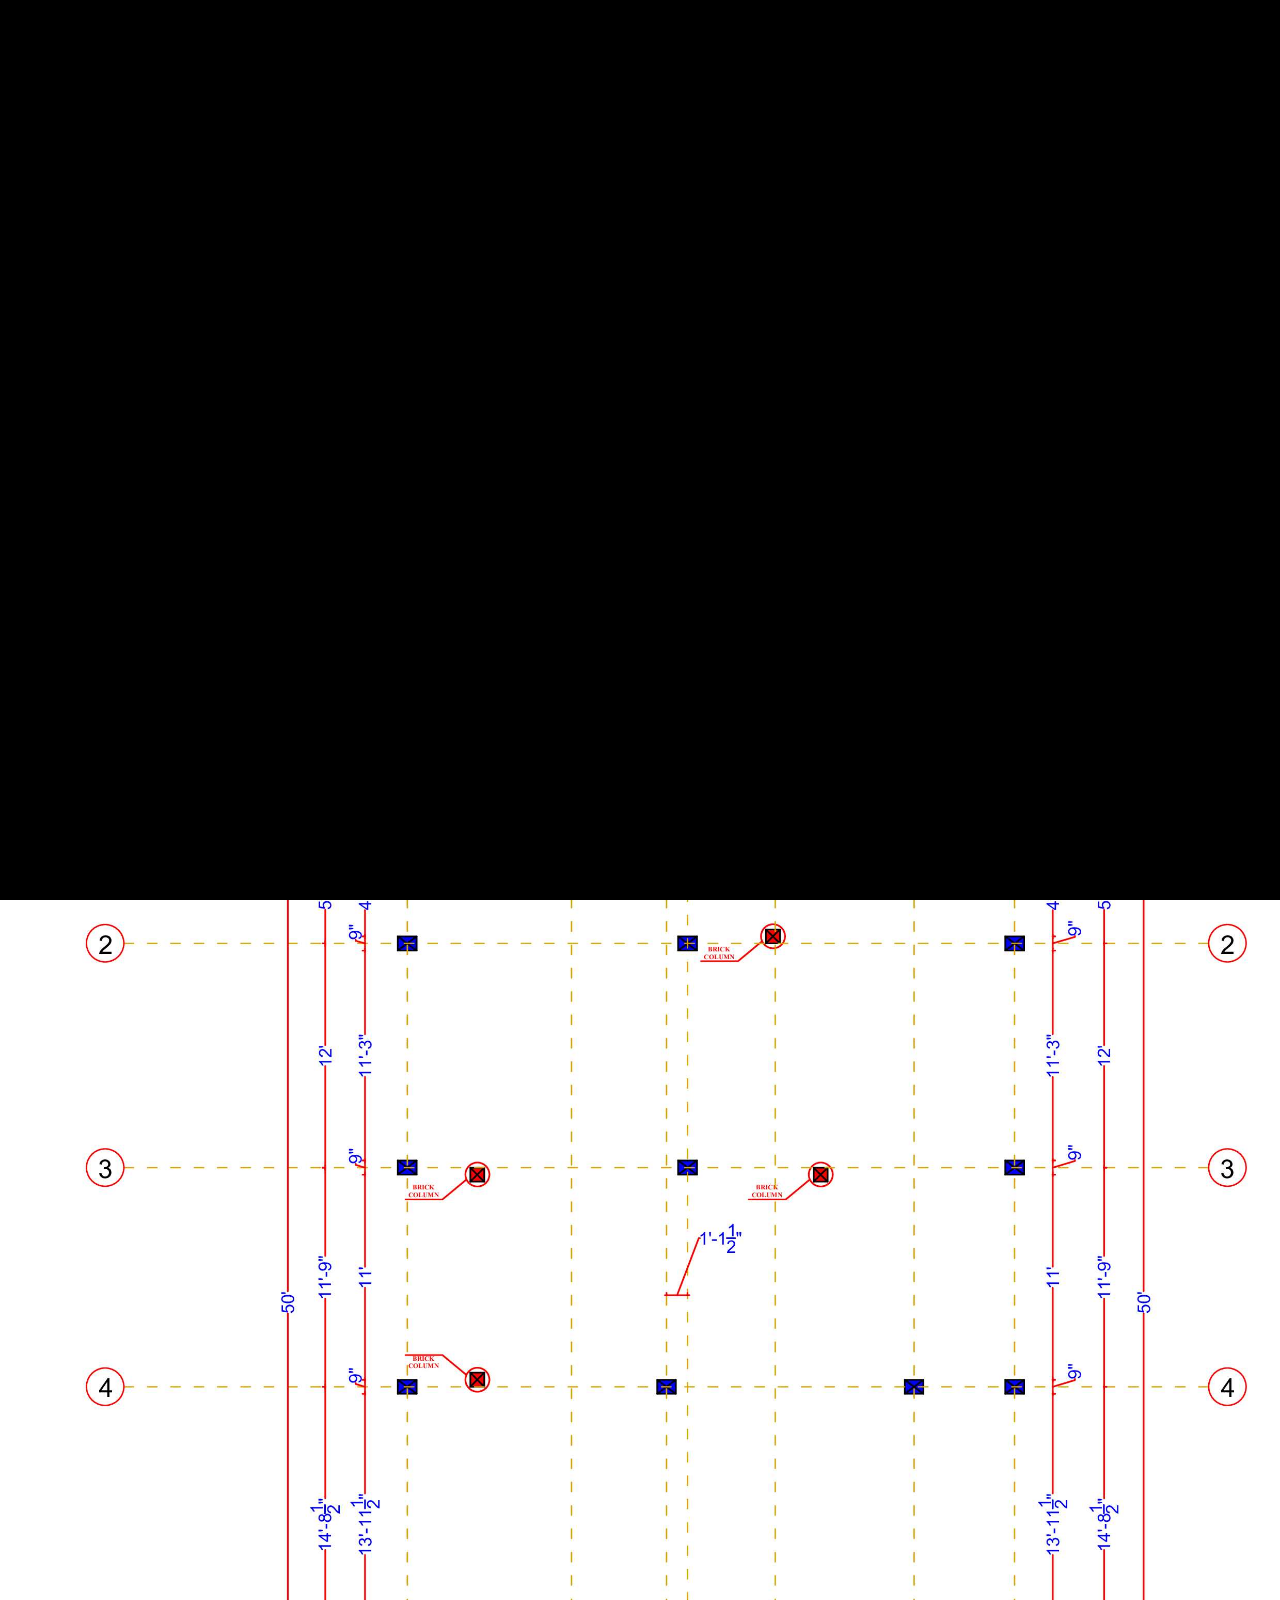
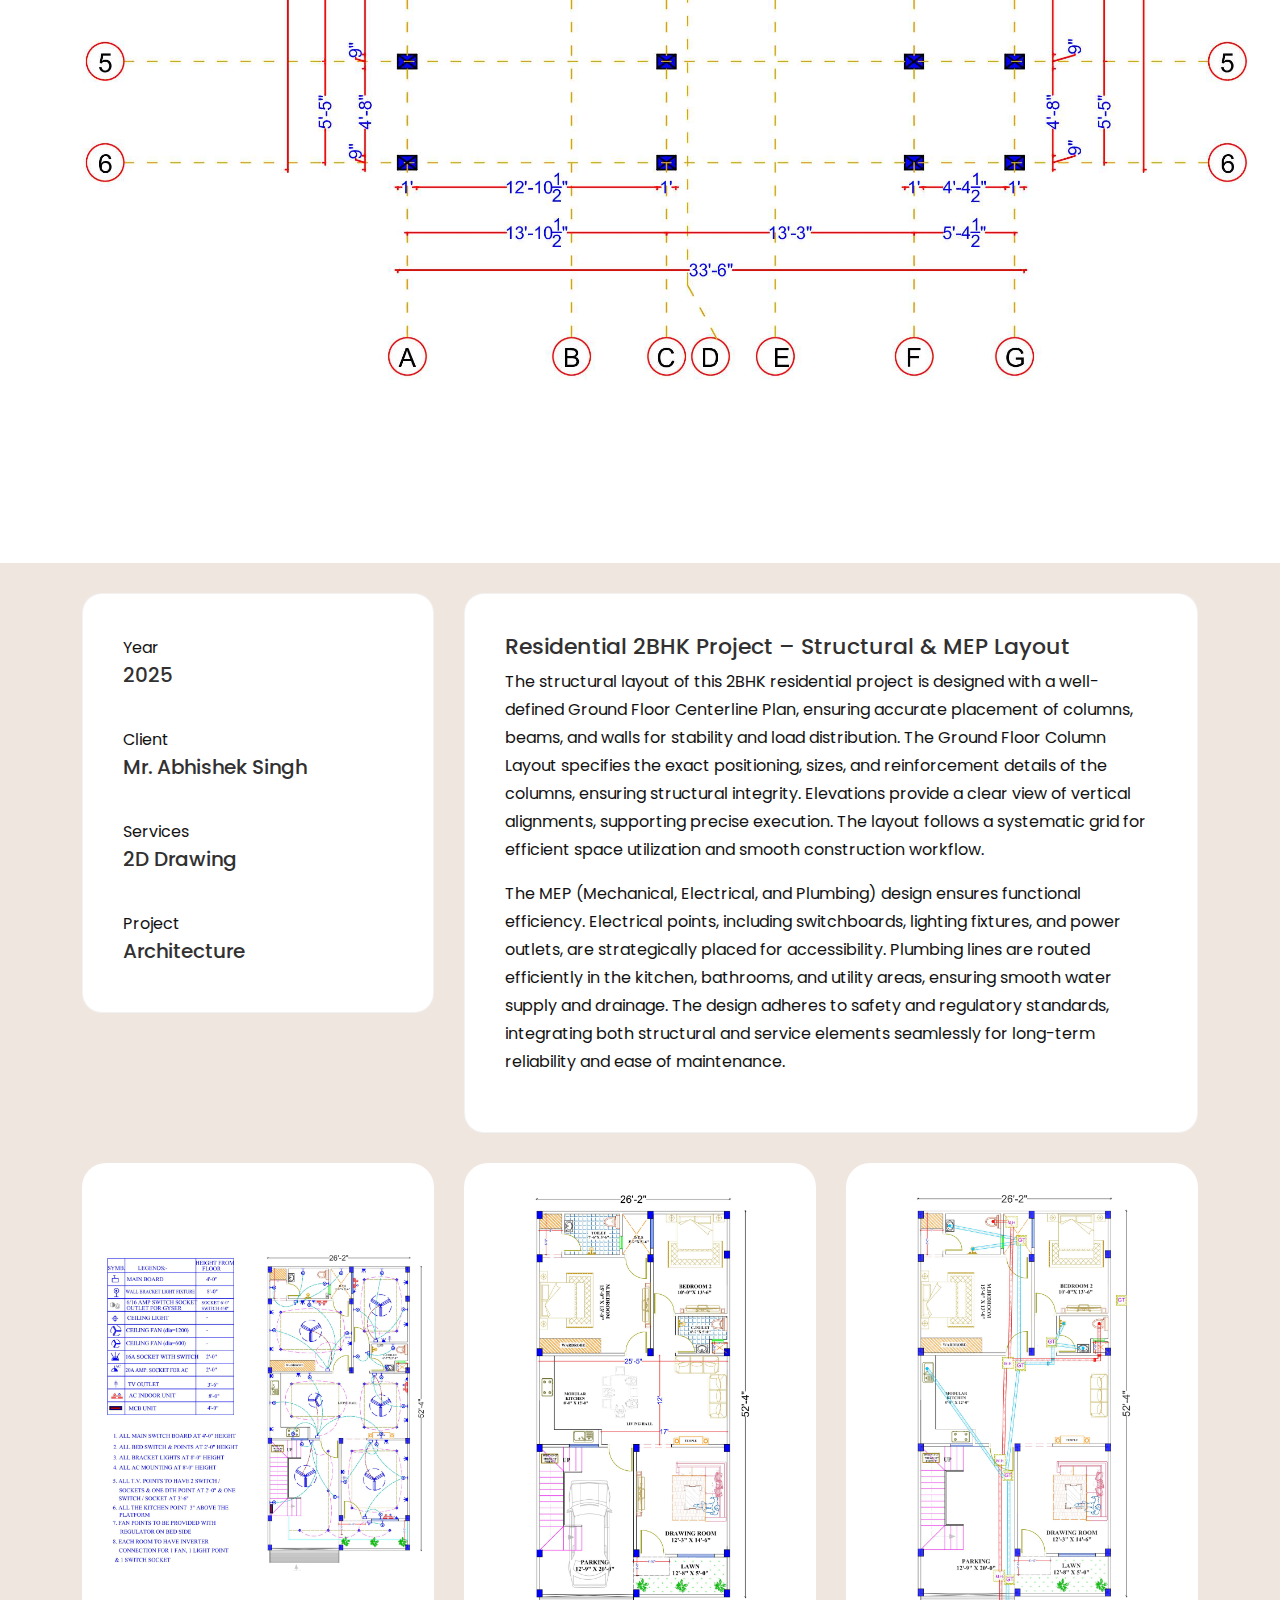
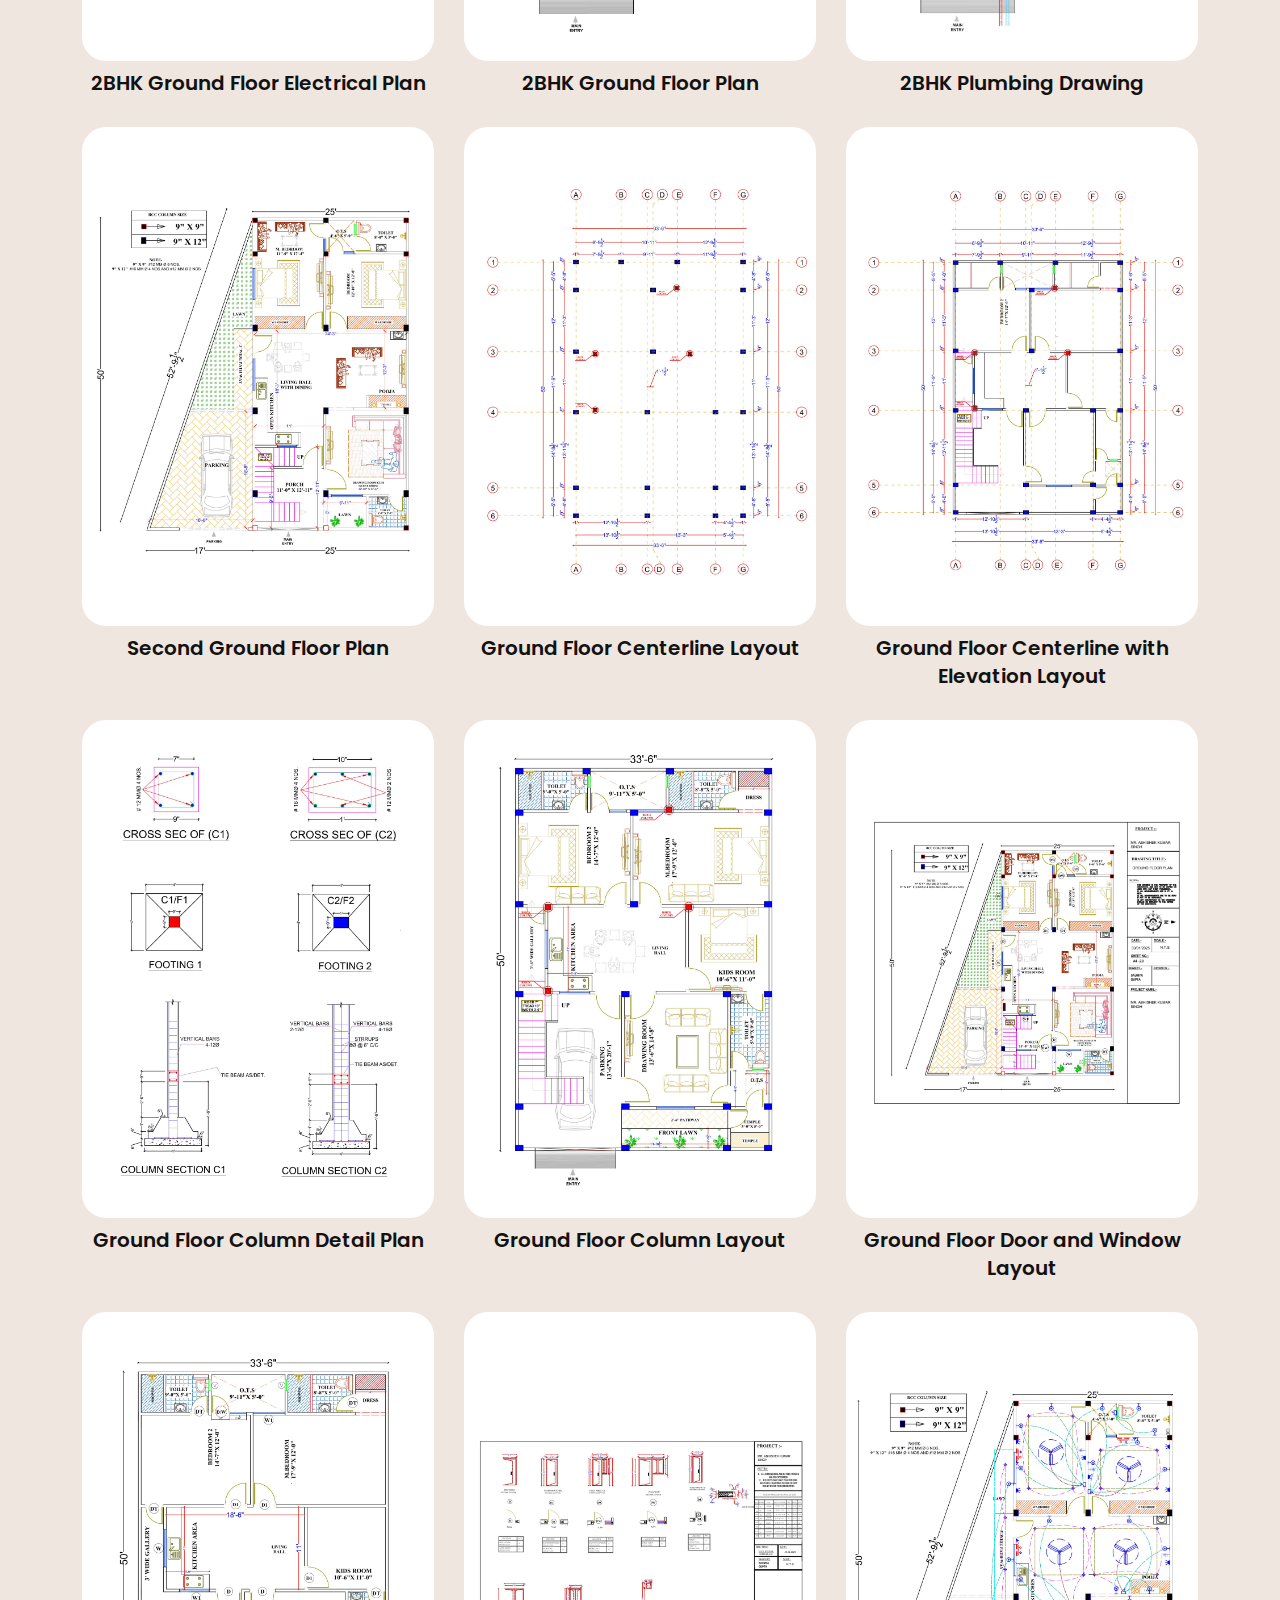
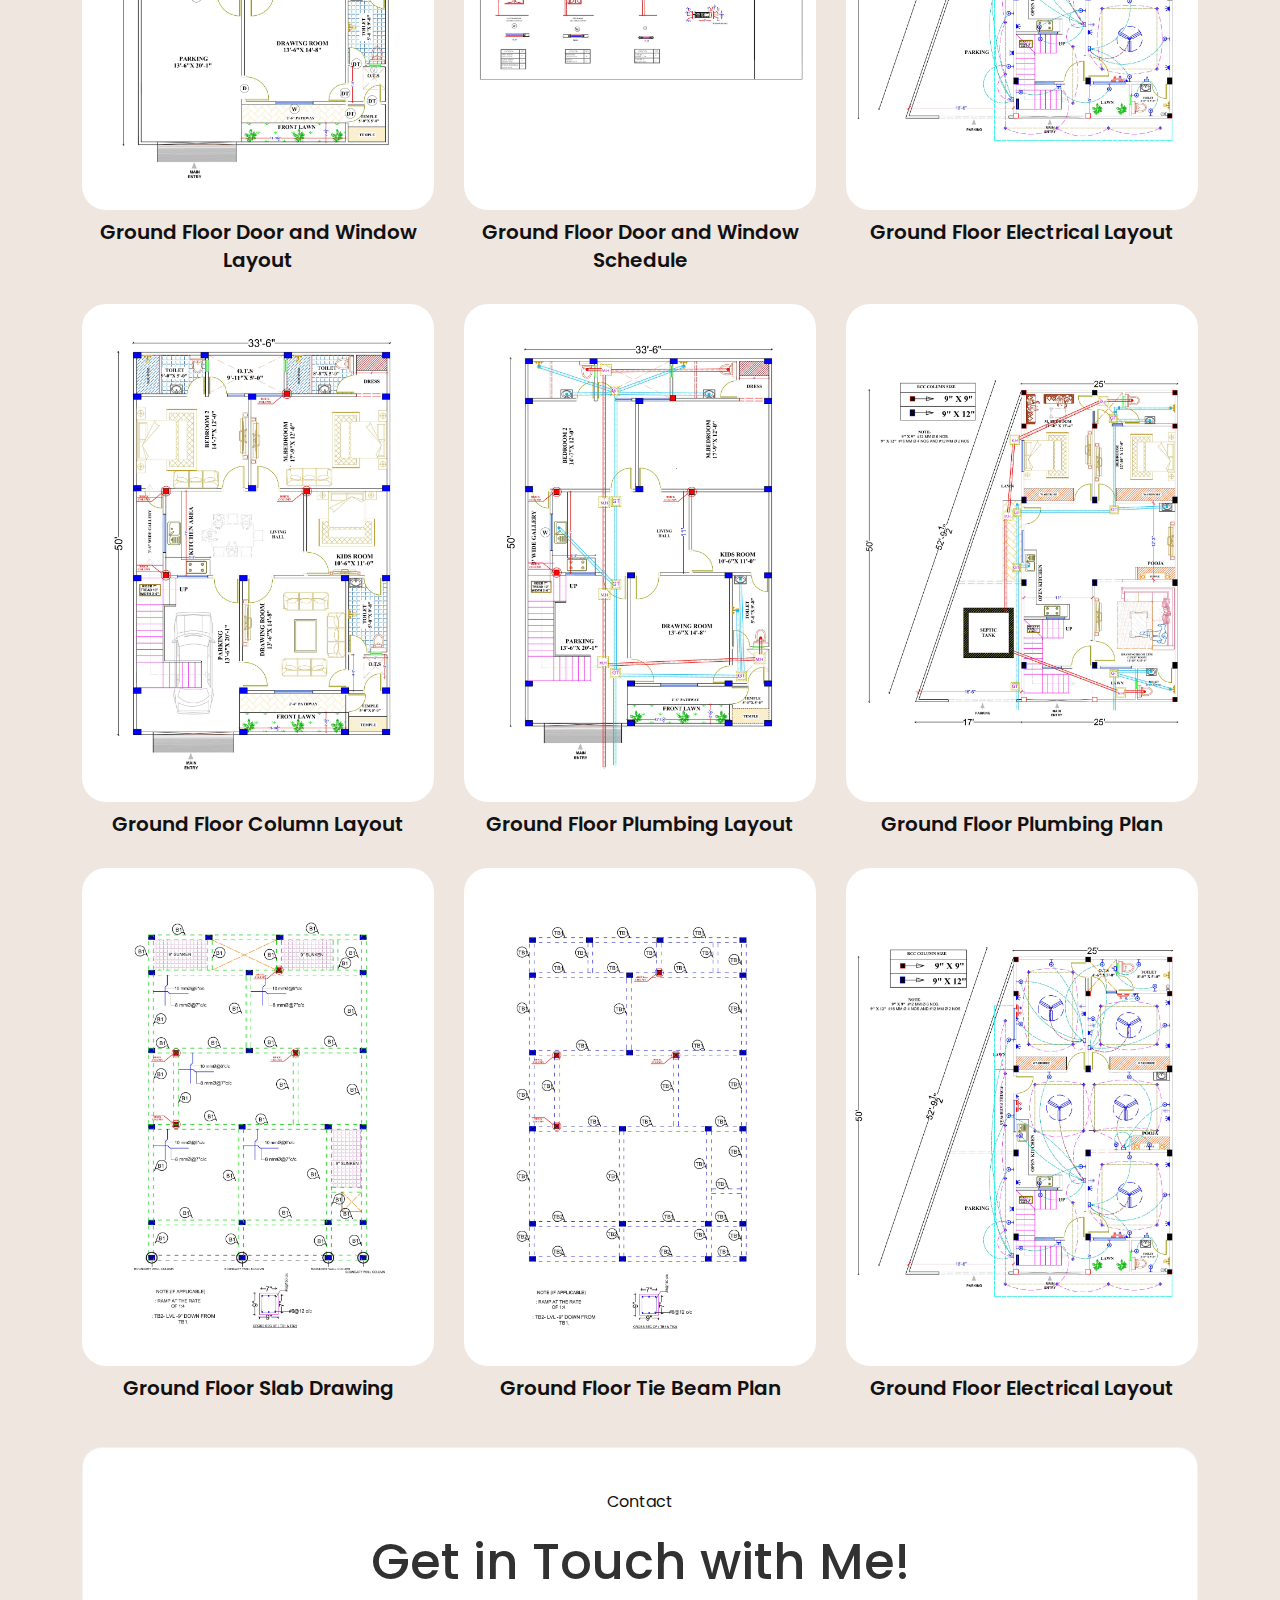
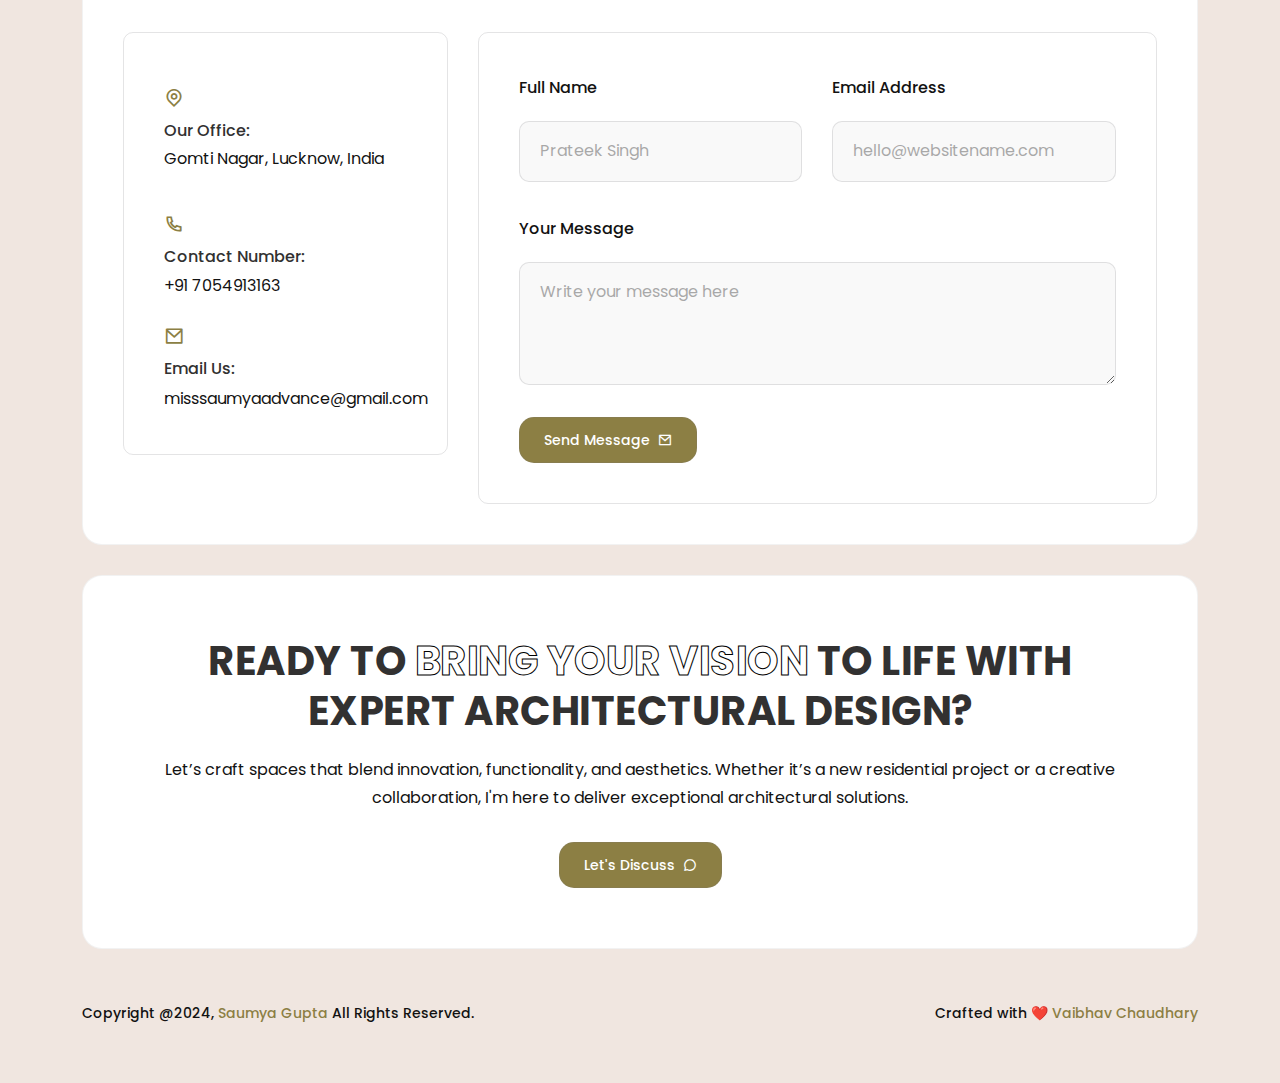
==== commit 90e623f4: "project2" ====
--- a/residential-2bhk.html
+++ b/residential-2bhk.html
@@ -302,21 +302,117 @@
         </div>
     </div>
     <!-- / END SINGLE PAGE DETAILS DESIGN AREA -->
-         <!-- START CALL TO ACTION DESIGN AREA -->
+       <!-- START CONTACT DESIGN AREA -->
+    <section id="contact" class="contact-area">
+        <div class="container">
+            <div class="container-inner">
+                <div class="row">
+                    <div class="col-xl-12 col-lg-12">
+                        <div class="section-title text-center wow fadeInUp delay-0-2s">
+                            <p>Contact</p>
+                            <h2>Get in Touch with Me!</h2>
+                        </div>
+                    </div>
+                </div>
+                <div class="row">
+                    <div class="col-lg-4">
+                        <div class="contact-content-part wow fadeInUp delay-0-2s">
+                            <!-- START CONTACT SINGLE DESIGN AREA -->
+                            <div class="single-contact wow fadeInUp" data-wow-delay=".2s">
+                                <div class="contact-icon">
+                                    <i class="ri-map-pin-line"></i>
+                                </div>
+                                <h2>Our Office:</h2>
+                                <p>Gomti Nagar, Lucknow, India</p>
+                            </div>
+                            <!-- / END CONTACT SINGLE DESIGN AREA -->
+                            <!-- START CONTACT SINGLE DESIGN AREA -->
+                            <div class="single-contact wow fadeInUp" data-wow-delay=".4s">
+                                <div class="contact-icon">
+                                    <i class="ri-phone-line"></i>
+                                </div>
+                                <h2>Contact Number:</h2>
+                                <a href="tel:7054913163">+91 7054913163</a>
+                            </div>
+                            <!-- / END CONTACT SINGLE DESIGN AREA -->
+                            <!-- START CONTACT SINGLE DESIGN AREA -->
+                            <div class="single-contact wow fadeInUp" data-wow-delay=".6s">
+                                <div class="contact-icon">
+                                    <i class="ri-mail-line"></i>
+                                </div>
+                                <h2>Email Us:</h2>
+                                <a href="mailto:misssaumyaadvance@gamil.com">misssaumyaadvance@gmail.com</a>
+                            </div>
+                            <!-- / END CONTACT SINGLE DESIGN AREA -->
+                        </div>
+                    </div>
+                    <!-- START CONTACT FORM DESIGN AREA -->
+                    <div class="col-lg-8">
+                        <div class="contact-form contact-form-area wow fadeInUp delay-0-4s">
+                            <form id="contactForm" class="contactForm" name="contactForm"
+                                action="https://wphtml.com/html/tf/Saumya Gupta/assets/php/form-process.php"
+                                method="post">
+                                <div class="row">
+                                    <div class="col-md-6">
+                                        <div class="form-group">
+                                            <label for="name">Full Name</label>
+                                            <input type="text" id="name" name="name" class="form-control" value=""
+                                                placeholder="Prateek Singh" required=""
+                                                data-error="Please enter your Name" />
+                                            <label for="name" class="for-icon"><i class="far fa-user"></i></label>
+                                            <div class="help-block with-errors"></div>
+                                        </div>
+                                    </div>
+                                    <div class="col-md-6">
+                                        <div class="form-group">
+                                            <label for="email">Email Address</label>
+                                            <input type="email" id="email" name="email" class="form-control" value=""
+                                                placeholder="hello@websitename.com" required=""
+                                                data-error="Please enter your Email" />
+                                            <label for="email" class="for-icon"><i class="far fa-envelope"></i></label>
+                                            <div class="help-block with-errors"></div>
+                                        </div>
+                                    </div>
+                                    <div class="col-md-12">
+                                        <div class="form-group">
+                                            <label for="message">Your Message</label>
+                                            <textarea name="message" id="message" class="form-control" rows="4"
+                                                placeholder="Write your message here" required=""
+                                                data-error="Please Write your Message"></textarea>
+                                            <div class="help-block with-errors"></div>
+                                        </div>
+                                    </div>
+                                    <div class="col-md-12">
+                                        <div class="form-group mb-0">
+                                            <button type="submit" class="theme-btn">
+                                                Send Message <i class="ri-mail-line"></i>
+                                            </button>
+                                            <div id="msgSubmit" class="hidden"></div>
+                                        </div>
+                                    </div>
+                                </div>
+                            </form>
+                        </div>
+                    </div>
+                    <!-- / END CONTACT FORM DESIGN AREA -->
+                </div>
+            </div>
+        </div>
+    </section>
+
+    <!-- START CALL TO ACTION DESIGN AREA -->
     <section class="call-to-action-area">
         <div class="container">
             <div class="row">
                 <!-- START ABOUT TEXT DESIGN AREA -->
                 <div class="col-lg-12">
                     <div class="call-to-action-part wow fadeInUp delay-0-2s text-center">
-                        <h2>Are You Ready to <span>kickstart</span> your <span>project</span> with a touch of magic?
-                        </h2>
-                        <p>Reach out and let's make it happen ✨. I'm available for full-time or part-time opportunities
-                            to push the boundaries of architecture and deliver exceptional designs. Let's collaborate
-                            and
-                            create something remarkable together!</p>
+                        <h2>Ready to <span>bring your vision</span> to life with expert architectural design?</h2>
+                        <p>Let’s craft spaces that blend innovation, functionality, and aesthetics. Whether it’s a new
+                            residential project or a creative collaboration, I'm here to deliver exceptional
+                            architectural solutions.</p>
                         <div class="hero-btns">
-                            <a href="#contact" class="theme-btn">Let's Talk <i class="ri-download-line"></i></a>
+                            <a href="#contact" class="theme-btn">Let's Discuss <i class="ri-chat-3-line"></i></a>
                         </div>
                     </div>
                 </div>
@@ -324,28 +420,7 @@
             </div>
         </div>
     </section>
-    <!--  // END CALL TO ACTION DESIGN AREA -->
-    <!-- START CALL TO ACTION DESIGN AREA -->
-    <section class="call-to-action-area">
-        <div class="container">
-            <div class="row">
-                <!-- START ABOUT TEXT DESIGN AREA -->
-                <div class="col-lg-12">
-                    <div class="about-content-part call-to-action-part wow fadeInUp delay-0-2s text-center">
-                        <h2>Ready to Build Your Dream Space?</h2>
-                        <p>Let’s bring your vision to life with innovative design and expert planning ✨. I’m available
-                            for full-time or part-time opportunities to create functional, aesthetic, and sustainable
-                            architectural solutions. Reach out and let’s make it happen!
-                        </p>
-                        <div class="hero-btns">
-                            <a href="contact.html" class="theme-btn">Let's Talk <i class="ri-download-line"></i></a>
-                        </div>
-                    </div>
-                </div>
-                <!-- / END ABOUT TEXT DESIGN AREA -->
-            </div>
-        </div>
-    </section>
+
     <!--  // END CALL TO ACTION DESIGN AREA -->
     <!-- START FOOTER DESIGN AREA -->
     <footer class="main-footer">
